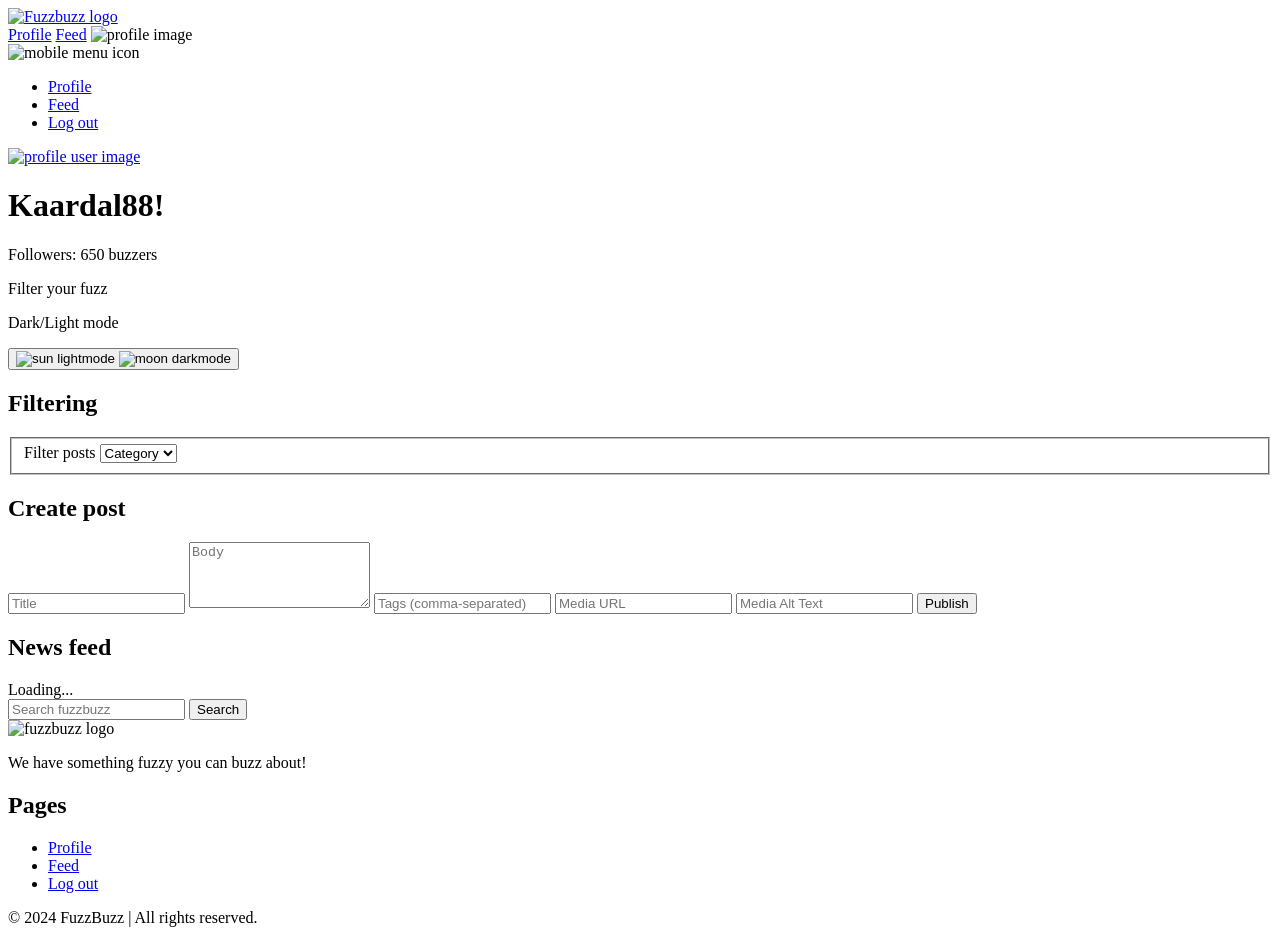
==== feed/index.html @ f032b368 "big js overhaul." ====
<!DOCTYPE html>
<html lang="en">

<head>
  <meta charset="UTF-8">
  <meta name="viewport" content="width=device-width, initial-scale=1.0">
  <meta name="description"
    content="Feed your buzz with some fuzz from your friends and more. Connect with new fuzzbuzzers and keep up to date with your personalized newsfeed">
  <meta name="author" content="Kim-Andre Kårdal">
  <meta property="og:title" content="Fuzzbuzz">
  <meta property="og:description"
    content="Fuzzbuzz let's you buzz about your friends fuzz. Connect with your friends and build a buzzy network with others. Reach new levels of fuzzing or buzzing.">
  <meta property="og:image" content="/images/fb-favicon.png">
  <meta property="og:url" content="https://fuzzbuzz.netlify.app/">
  <meta property="og:type" content="website">
  <title>Feed | FuzzBuzz</title>
  <link rel="stylesheet" href="/css/output.css">
  <link rel="icon" href="/images/fb-favicon.png">
  <script src="/js/script.js" defer></script>
  <script src="/js/darkMode.js" defer></script>
  <script src="/js/uploadFiles.js" defer></script>
  <script src="/js/confetti.js" defer></script>
  <script src="https://cdn.jsdelivr.net/npm/canvas-confetti@1"></script>
  <script src="/js/app.js" type="module"></script>
 
</head>

<body class="bg-bgBody dark:bg-white 100vh">

  <!-- Header -->
  <header class="bg-customOrange dark:bg-indigo-300 dark:text-black shadow-md fixed w-full top-0 z-50">
    <nav class="container mx-auto">
      <div class="flex  justify-between">
        <a href="/profile/index.html" class="flex items-center py-4 px-2">
          <img src="/images/fuzzbuzz-logo.png" alt="Fuzzbuzz logo" class="w-36">
        </a>
        <div class="hidden md:flex items-center space-x-2">
          <a href="/profile/index.html"
            class="py-4 px-2 text-black font-semibold hover:text-blue-500 hover:underline transition duration-200">Profile</a>
          <a href="/feed/index.html
          '" class="py-4 px-2 text-black font-semibold border-b-2 border-customTeal">Feed</a>
          <img src="/images/profileimg-some.png" alt="profile image" class="w-10">

        </div>


        <!--Mobile navbar-->
        <div id="menu-btn" class="md:hidden pr-4 pt-4">
          <img src="/images/icons8-menu-50.png" class="w-8" alt="mobile menu icon">
        </div>
      </div>
      <div id="mobileNav"
        class="container bg-bgBody dark:bg-indigo-200   py-10 text-white dark:text-black flex justify-center items-center mx-auto w-full hidden">
        <ul class="mx-auto justify-center items-center uppercase text-center gap-3">
          <li class="p-2 mb-4 ring-offset-2 ring-2 focus:ring-2 rounded-md"><a href="/profile.html">Profile</a></li>
          <li class="p-2 mb-4 ring-offset-2 ring-2 focus:ring-2 rounded-md ring-blue-400 text-gray-400 dark:text-black">
            <a href="#">Feed</a>
          </li>
          <li class="p-2 mb-4 ring-offset-2 ring-2 focus:ring-2 rounded-md ring-red-600"><a href="/index.html">Log
              out</a></li>
        </ul>
      </div>

    </nav>
  </header>



  <!-- Main container with flex layout -->
  <div id="feed-top"
    class="container mx-auto  flex flex-col md:flex-row justify-between space-y-4 md:space-y-0 md:space-x-4 mt-36">


    <!-- Left sidebar section -->
    <div class="w-full md:w-1/5">
      <div
        class="bg-customGray dark:bg-indigo-100 p-4 rounded-lg flex flex-col items-center space-y-4 h-auto mt-3 md:mt-0">
        <a href="/profile.html">
          <div class="rounded-full">
            <img src="/images/profileimg-some.png" alt="profile user image"
              class="rounded-full w-28 h-28 md:w-auto md:h-auto">
          </div>
        </a>
        <div class="text-white dark:text-black p-2 w-full text-left text-lg font-semibold">
          <h1>Kaardal88!</h1>
          <p class="font-semibold">Followers: <span class="font-normal text-gray-300 dark:text-black">650 buzzers</span>
          </p>
        </div>
      </div>

      <div class="bg-customGray dark:bg-indigo-100 p-4 my-3 rounded-lg flex flex-col items-left space-y-4 h-auto">
        <p class="text-white dark:text-black font-semibold text-lg">Filter your fuzz</p>
        <div class="w-full flex">
          <p class="text-white dark:text-black pr-2">Dark/Light mode</p>
          <button id="theme-toggle" class="w-6 flex items-center">
            <img id="sun" src="/images/icons8-sun-50.png" alt="sun lightmode">
            <img id="moon" src="/images/icons8-moon-50.png" alt="moon darkmode">
          </button>
        </div>
<!-- Insert Filter dropdown here -->

<div class="flex flex-col gap-5 bg-white rounded-md p-3 h-fit">
  <h2 class="text-white text-lg font-semibold dark:text-black">Filtering</h2>
  <form id="filterPostsForm">
    <fieldset class="flex flex-col gap-4">
      <div class="flex flex-col">
        <label for="filterQuery" class=" text-white font-light pb-2 dark:text-black">Filter posts</label>
        <select class="border-solid border-black outline-none border-2 rounded-md p-2dark:text-black "  name="filterQuery"  required>
          <option selected disabled >Category</option>
        </select>
      </div>
      <!-- Look at how I can autoreset filter -->
      <!-- <button
        type="button"
        id="resetFilterButton"
        class="text-white font-bold py-2.5 px-5 rounded-md bg-gradient-to-r from-red-600 to-orange-500 transition duration-100 hover:from-red-700 hover:to-orange-600"
      >
        Reset filter
      </button> -->
    </fieldset>
  </form>
</div>
      </div>
    </div>



    <!-- Main Section -->
    <main class="w-full md:w-3/5 bg-customGray dark:bg-indigo-100  rounded-lg p-4 mt-24">
      <section>
        
        <!-- Section for small feed/follow suggestions -->
        <div class="bg-customGray dark:bg-indigo-100 rounded-lg flex flex-col justify-center p-4">
          

          <div class="grid grid-cols-1 gap-3">

            <!--Create your own post section-->
            <h1 class="text-gray-400 dark:text-black mb-2">Create post</h1>
            <div
            class="container bg-gray-600 dark:bg-gray-100 p-4 w-full max-w-lg h-auto rounded-md flex items-center flex-col gap-6 shadow-lg">
            <form id="postForm" class="w-full flex flex-col gap-4">
              <input
                type="text"
                name="title"
                placeholder="Title"
                required
                class="w-full px-4 py-2 text-gray-900 bg-gray-200 dark:bg-gray-800 dark:text-gray-200 rounded-md focus:outline-none focus:ring-2 focus:ring-blue-400"
              />
              <textarea
                name="body"
                placeholder="Body"
                class="w-full px-4 py-2 text-gray-900 bg-gray-200 dark:bg-gray-800 dark:text-gray-200 rounded-md focus:outline-none focus:ring-2 focus:ring-blue-400 resize-none"
                rows="4"
              ></textarea>
              <input
                type="text"
                name="tags"
                placeholder="Tags (comma-separated)"
                class="w-full px-4 py-2 text-gray-900 bg-gray-200 dark:bg-gray-800 dark:text-gray-200 rounded-md focus:outline-none focus:ring-2 focus:ring-blue-400"
              />
              <input
                type="url"
                name="mediaUrl"
                placeholder="Media URL"
                class="w-full px-4 py-2 text-gray-900 bg-gray-200 dark:bg-gray-800 dark:text-gray-200 rounded-md focus:outline-none focus:ring-2 focus:ring-blue-400"
              />
              <input
                type="text"
                name="mediaAlt"
                placeholder="Media Alt Text"
                class="w-full px-4 py-2 text-gray-900 bg-gray-200 dark:bg-gray-800 dark:text-gray-200 rounded-md focus:outline-none focus:ring-2 focus:ring-blue-400"
              />
              <button
                id="confettiButton"
                type="submit"
                class="w-full px-4 py-2 bg-blue-500 hover:bg-blue-600 text-white dark:bg-indigo-100 dark:text-black font-bold rounded-md focus:outline-none focus:ring-2 focus:ring-blue-400"
              >
                Publish
              </button>
            </form>
          </div>
          
          


          <h2 class="text-gray-400 dark:text-black mb-2">News feed</h2>

         <!--Display posts-->
<div id="content-container" >
  <div class="dark:bg-indigo-100" id="message"></div>
  Loading...
</div>
<!-- <div id="jokes-container"></div> -->


            

           

            


          </div>
        </div>
      </section>
    </main>

    <!-- Searchbar -->
    <div class="bg-customGray dark:bg-indigo-100 p-4 rounded-lg flex flex-row order-first md:order-last sm:w-full sm:h-full md:w-1/4 md:h-1/5 ">
      <form class="flex w-full  gap-4 ">
        <input 
          class="rounded-lg p-2 w-full focus:bg-blue-100 border border-gray-300 focus:outline-none focus:ring-2 focus:ring-blue-500 transition md:w-28 lg:w-full " 
          type="text" 
          id="search-input" 
          placeholder="Search fuzzbuzz">
        <button 
          class="bg-customOrange p-2 rounded-lg "
          type="submit" 
          id="search-button">
          Search
        </button>
      </form>
    </div>
    
    


  </div>
</body>



<footer class="bg-customTeal text-gray-300 py-10 mt-48 bottom-0 w-full">
  <div class="container mx-auto px-6 lg:px-8">

    <div class="flex flex-col md:flex-row md:justify-between">
      <div class="mb-6 md:mb-0">
        <img src="/images/fuzzbuzz-logo.png" alt="fuzzbuzz logo" class="w-24">
        <p class="mt-2 text-gray-200">
          We have something fuzzy you can buzz about!
        </p>
      </div>


      <div class="flex space-x-10">
        <div>
          <h2 class="font-semibold text-white">Pages</h2>
          <ul class="mt-4 space-y-2">
            <li><a href="/profile.html" class="hover:text-white">Profile</a></li>
            <li><a href="#feed-top" class="hover:text-white">Feed</a></li>
            <li><a href="/" class="hover:text-white">Log out</a></li>

          </ul>
        </div>

      </div>
    </div>


    <div class="mt-10 text-center text-gray-300">
      <p>&copy; 2024 FuzzBuzz | All rights reserved.</p>
    </div>
  </div>
</footer>






</body>

</html>
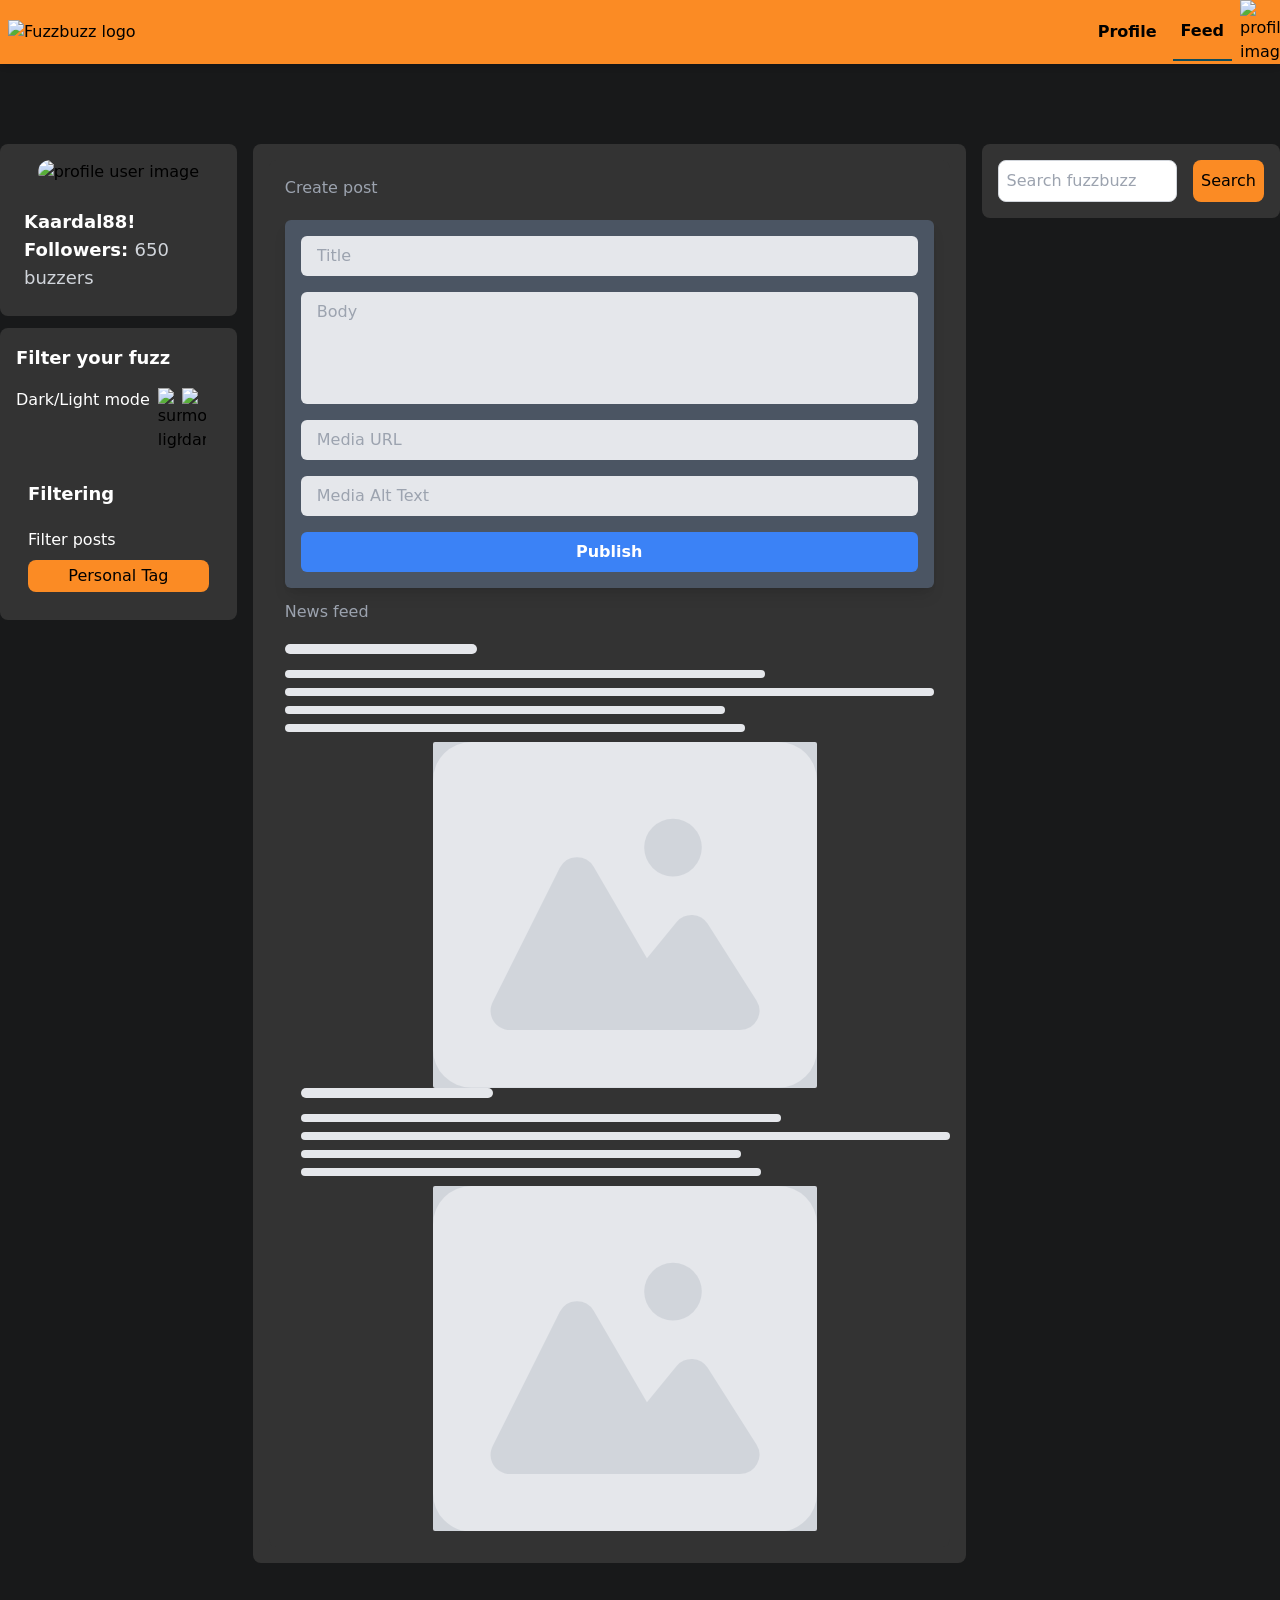
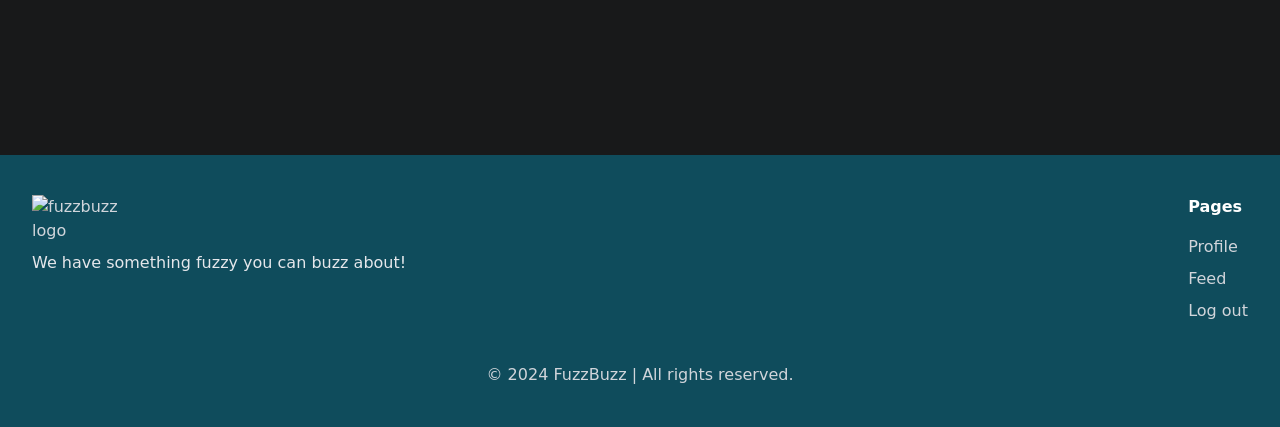
==== commit 8ef98819: "ready for review" ====
--- a/feed/index.html
+++ b/feed/index.html
@@ -99,24 +99,17 @@
         </div>
 <!-- Insert Filter dropdown here -->
 
-<div class="flex flex-col gap-5 bg-white rounded-md p-3 h-fit">
+<div class="flex flex-col gap-5  rounded-md p-3 h-fit">
   <h2 class="text-white text-lg font-semibold dark:text-black">Filtering</h2>
   <form id="filterPostsForm">
     <fieldset class="flex flex-col gap-4">
       <div class="flex flex-col">
         <label for="filterQuery" class=" text-white font-light pb-2 dark:text-black">Filter posts</label>
-        <select class="border-solid border-black outline-none border-2 rounded-md p-2dark:text-black "  name="filterQuery"  required>
-          <option selected disabled >Category</option>
-        </select>
-      </div>
-      <!-- Look at how I can autoreset filter -->
-      <!-- <button
-        type="button"
-        id="resetFilterButton"
-        class="text-white font-bold py-2.5 px-5 rounded-md bg-gradient-to-r from-red-600 to-orange-500 transition duration-100 hover:from-red-700 hover:to-orange-600"
-      >
-        Reset filter
-      </button> -->
+        <button id="myTag" class="text-black  bg-customOrange p-1  rounded-lg">Personal Tag</button>
+        
+        
+      </div>
+
     </fieldset>
   </form>
 </div>
@@ -127,6 +120,7 @@
 
     <!-- Main Section -->
     <main class="w-full md:w-3/5 bg-customGray dark:bg-indigo-100  rounded-lg p-4 mt-24">
+      
       <section>
         
         <!-- Section for small feed/follow suggestions -->
@@ -138,7 +132,7 @@
             <!--Create your own post section-->
             <h1 class="text-gray-400 dark:text-black mb-2">Create post</h1>
             <div
-            class="container bg-gray-600 dark:bg-gray-100 p-4 w-full max-w-lg h-auto rounded-md flex items-center flex-col gap-6 shadow-lg">
+            class="container bg-gray-600 dark:bg-gray-100 p-4 w-full  h-auto rounded-md flex items-center flex-col gap-6 shadow-lg">
             <form id="postForm" class="w-full flex flex-col gap-4">
               <input
                 type="text"
@@ -153,12 +147,12 @@
                 class="w-full px-4 py-2 text-gray-900 bg-gray-200 dark:bg-gray-800 dark:text-gray-200 rounded-md focus:outline-none focus:ring-2 focus:ring-blue-400 resize-none"
                 rows="4"
               ></textarea>
-              <input
+              <!-- <input
                 type="text"
                 name="tags"
                 placeholder="Tags (comma-separated)"
                 class="w-full px-4 py-2 text-gray-900 bg-gray-200 dark:bg-gray-800 dark:text-gray-200 rounded-md focus:outline-none focus:ring-2 focus:ring-blue-400"
-              />
+              /> -->
               <input
                 type="url"
                 name="mediaUrl"
@@ -185,12 +179,51 @@
 
 
           <h2 class="text-gray-400 dark:text-black mb-2">News feed</h2>
+          
 
          <!--Display posts-->
 <div id="content-container" >
   <div class="dark:bg-indigo-100" id="message"></div>
-  Loading...
+  <div role="status" class="animate-pulse dark:bg-indigo-100 space-y-8 md:space-y-0 md:space-x-8 rtl:space-x-reverse md:flex md:items-center flex-col">
+    <div class="w-full">
+      <div class="h-2.5 bg-gray-200 rounded-full dark:bg-gray-700 w-48 mb-4"></div>
+      <div class="h-2 bg-gray-200 rounded-full dark:bg-gray-700 max-w-[480px] mb-2.5"></div>
+      <div class="h-2 bg-gray-200 rounded-full dark:bg-gray-700 mb-2.5"></div>
+      <div class="h-2 bg-gray-200 rounded-full dark:bg-gray-700 max-w-[440px] mb-2.5"></div>
+      <div class="h-2 bg-gray-200 rounded-full dark:bg-gray-700 max-w-[460px] mb-2.5"></div>
+      
+  </div>
+    <div class="flex items-center justify-center w-full h-100 bg-gray-300 rounded-sm sm:w-96 dark:bg-gray-700 mt-4">
+        <svg class="w-100 h-100 text-gray-200 dark:text-gray-600" aria-hidden="true" xmlns="http://www.w3.org/2000/svg" fill="currentColor" viewBox="0 0 20 18">
+            <path d="M18 0H2a2 2 0 0 0-2 2v14a2 2 0 0 0 2 2h16a2 2 0 0 0 2-2V2a2 2 0 0 0-2-2Zm-5.5 4a1.5 1.5 0 1 1 0 3 1.5 1.5 0 0 1 0-3Zm4.376 10.481A1 1 0 0 1 16 15H4a1 1 0 0 1-.895-1.447l3.5-7A1 1 0 0 1 7.468 6a.965.965 0 0 1 .9.5l2.775 4.757 1.546-1.887a1 1 0 0 1 1.618.1l2.541 4a1 1 0 0 1 .028 1.011Z"/>
+        </svg>
+    </div>
+
+    <div class="w-full">
+      <div class="h-2.5 bg-gray-200 rounded-full dark:bg-gray-700 w-48 mb-4"></div>
+      <div class="h-2 bg-gray-200 rounded-full dark:bg-gray-700 max-w-[480px] mb-2.5"></div>
+      <div class="h-2 bg-gray-200 rounded-full dark:bg-gray-700 mb-2.5"></div>
+      <div class="h-2 bg-gray-200 rounded-full dark:bg-gray-700 max-w-[440px] mb-2.5"></div>
+      <div class="h-2 bg-gray-200 rounded-full dark:bg-gray-700 max-w-[460px] mb-2.5"></div>
+      
+  </div>
+    <div class="flex items-center justify-center w-full h-100 bg-gray-300 rounded-sm sm:w-96 dark:bg-gray-700 mt-4">
+        <svg class="w-100 h-100 text-gray-200 dark:text-gray-600" aria-hidden="true" xmlns="http://www.w3.org/2000/svg" fill="currentColor" viewBox="0 0 20 18">
+            <path d="M18 0H2a2 2 0 0 0-2 2v14a2 2 0 0 0 2 2h16a2 2 0 0 0 2-2V2a2 2 0 0 0-2-2Zm-5.5 4a1.5 1.5 0 1 1 0 3 1.5 1.5 0 0 1 0-3Zm4.376 10.481A1 1 0 0 1 16 15H4a1 1 0 0 1-.895-1.447l3.5-7A1 1 0 0 1 7.468 6a.965.965 0 0 1 .9.5l2.775 4.757 1.546-1.887a1 1 0 0 1 1.618.1l2.541 4a1 1 0 0 1 .028 1.011Z"/>
+        </svg>
+    </div>
+    
+    
+  
+
 </div>
+
+
+
+  
+</div>
+
+  
 <!-- <div id="jokes-container"></div> -->
 
 
@@ -222,6 +255,8 @@
         </button>
       </form>
     </div>
+
+   
     
     
 
--- a/css/output.css
+++ b/css/output.css
@@ -0,0 +1,1657 @@
+*, ::before, ::after {
+  --tw-border-spacing-x: 0;
+  --tw-border-spacing-y: 0;
+  --tw-translate-x: 0;
+  --tw-translate-y: 0;
+  --tw-rotate: 0;
+  --tw-skew-x: 0;
+  --tw-skew-y: 0;
+  --tw-scale-x: 1;
+  --tw-scale-y: 1;
+  --tw-pan-x:  ;
+  --tw-pan-y:  ;
+  --tw-pinch-zoom:  ;
+  --tw-scroll-snap-strictness: proximity;
+  --tw-gradient-from-position:  ;
+  --tw-gradient-via-position:  ;
+  --tw-gradient-to-position:  ;
+  --tw-ordinal:  ;
+  --tw-slashed-zero:  ;
+  --tw-numeric-figure:  ;
+  --tw-numeric-spacing:  ;
+  --tw-numeric-fraction:  ;
+  --tw-ring-inset:  ;
+  --tw-ring-offset-width: 0px;
+  --tw-ring-offset-color: #fff;
+  --tw-ring-color: rgb(59 130 246 / 0.5);
+  --tw-ring-offset-shadow: 0 0 #0000;
+  --tw-ring-shadow: 0 0 #0000;
+  --tw-shadow: 0 0 #0000;
+  --tw-shadow-colored: 0 0 #0000;
+  --tw-blur:  ;
+  --tw-brightness:  ;
+  --tw-contrast:  ;
+  --tw-grayscale:  ;
+  --tw-hue-rotate:  ;
+  --tw-invert:  ;
+  --tw-saturate:  ;
+  --tw-sepia:  ;
+  --tw-drop-shadow:  ;
+  --tw-backdrop-blur:  ;
+  --tw-backdrop-brightness:  ;
+  --tw-backdrop-contrast:  ;
+  --tw-backdrop-grayscale:  ;
+  --tw-backdrop-hue-rotate:  ;
+  --tw-backdrop-invert:  ;
+  --tw-backdrop-opacity:  ;
+  --tw-backdrop-saturate:  ;
+  --tw-backdrop-sepia:  ;
+  --tw-contain-size:  ;
+  --tw-contain-layout:  ;
+  --tw-contain-paint:  ;
+  --tw-contain-style:  ;
+}
+
+::backdrop {
+  --tw-border-spacing-x: 0;
+  --tw-border-spacing-y: 0;
+  --tw-translate-x: 0;
+  --tw-translate-y: 0;
+  --tw-rotate: 0;
+  --tw-skew-x: 0;
+  --tw-skew-y: 0;
+  --tw-scale-x: 1;
+  --tw-scale-y: 1;
+  --tw-pan-x:  ;
+  --tw-pan-y:  ;
+  --tw-pinch-zoom:  ;
+  --tw-scroll-snap-strictness: proximity;
+  --tw-gradient-from-position:  ;
+  --tw-gradient-via-position:  ;
+  --tw-gradient-to-position:  ;
+  --tw-ordinal:  ;
+  --tw-slashed-zero:  ;
+  --tw-numeric-figure:  ;
+  --tw-numeric-spacing:  ;
+  --tw-numeric-fraction:  ;
+  --tw-ring-inset:  ;
+  --tw-ring-offset-width: 0px;
+  --tw-ring-offset-color: #fff;
+  --tw-ring-color: rgb(59 130 246 / 0.5);
+  --tw-ring-offset-shadow: 0 0 #0000;
+  --tw-ring-shadow: 0 0 #0000;
+  --tw-shadow: 0 0 #0000;
+  --tw-shadow-colored: 0 0 #0000;
+  --tw-blur:  ;
+  --tw-brightness:  ;
+  --tw-contrast:  ;
+  --tw-grayscale:  ;
+  --tw-hue-rotate:  ;
+  --tw-invert:  ;
+  --tw-saturate:  ;
+  --tw-sepia:  ;
+  --tw-drop-shadow:  ;
+  --tw-backdrop-blur:  ;
+  --tw-backdrop-brightness:  ;
+  --tw-backdrop-contrast:  ;
+  --tw-backdrop-grayscale:  ;
+  --tw-backdrop-hue-rotate:  ;
+  --tw-backdrop-invert:  ;
+  --tw-backdrop-opacity:  ;
+  --tw-backdrop-saturate:  ;
+  --tw-backdrop-sepia:  ;
+  --tw-contain-size:  ;
+  --tw-contain-layout:  ;
+  --tw-contain-paint:  ;
+  --tw-contain-style:  ;
+}
+
+/*
+! tailwindcss v3.4.14 | MIT License | https://tailwindcss.com
+*/
+
+/*
+1. Prevent padding and border from affecting element width. (https://github.com/mozdevs/cssremedy/issues/4)
+2. Allow adding a border to an element by just adding a border-width. (https://github.com/tailwindcss/tailwindcss/pull/116)
+*/
+
+*,
+::before,
+::after {
+  box-sizing: border-box;
+  /* 1 */
+  border-width: 0;
+  /* 2 */
+  border-style: solid;
+  /* 2 */
+  border-color: #e5e7eb;
+  /* 2 */
+}
+
+::before,
+::after {
+  --tw-content: '';
+}
+
+/*
+1. Use a consistent sensible line-height in all browsers.
+2. Prevent adjustments of font size after orientation changes in iOS.
+3. Use a more readable tab size.
+4. Use the user's configured `sans` font-family by default.
+5. Use the user's configured `sans` font-feature-settings by default.
+6. Use the user's configured `sans` font-variation-settings by default.
+7. Disable tap highlights on iOS
+*/
+
+html,
+:host {
+  line-height: 1.5;
+  /* 1 */
+  -webkit-text-size-adjust: 100%;
+  /* 2 */
+  -moz-tab-size: 4;
+  /* 3 */
+  -o-tab-size: 4;
+     tab-size: 4;
+  /* 3 */
+  font-family: ui-sans-serif, system-ui, sans-serif, "Apple Color Emoji", "Segoe UI Emoji", "Segoe UI Symbol", "Noto Color Emoji";
+  /* 4 */
+  font-feature-settings: normal;
+  /* 5 */
+  font-variation-settings: normal;
+  /* 6 */
+  -webkit-tap-highlight-color: transparent;
+  /* 7 */
+}
+
+/*
+1. Remove the margin in all browsers.
+2. Inherit line-height from `html` so users can set them as a class directly on the `html` element.
+*/
+
+body {
+  margin: 0;
+  /* 1 */
+  line-height: inherit;
+  /* 2 */
+}
+
+/*
+1. Add the correct height in Firefox.
+2. Correct the inheritance of border color in Firefox. (https://bugzilla.mozilla.org/show_bug.cgi?id=190655)
+3. Ensure horizontal rules are visible by default.
+*/
+
+hr {
+  height: 0;
+  /* 1 */
+  color: inherit;
+  /* 2 */
+  border-top-width: 1px;
+  /* 3 */
+}
+
+/*
+Add the correct text decoration in Chrome, Edge, and Safari.
+*/
+
+abbr:where([title]) {
+  -webkit-text-decoration: underline dotted;
+          text-decoration: underline dotted;
+}
+
+/*
+Remove the default font size and weight for headings.
+*/
+
+h1,
+h2,
+h3,
+h4,
+h5,
+h6 {
+  font-size: inherit;
+  font-weight: inherit;
+}
+
+/*
+Reset links to optimize for opt-in styling instead of opt-out.
+*/
+
+a {
+  color: inherit;
+  text-decoration: inherit;
+}
+
+/*
+Add the correct font weight in Edge and Safari.
+*/
+
+b,
+strong {
+  font-weight: bolder;
+}
+
+/*
+1. Use the user's configured `mono` font-family by default.
+2. Use the user's configured `mono` font-feature-settings by default.
+3. Use the user's configured `mono` font-variation-settings by default.
+4. Correct the odd `em` font sizing in all browsers.
+*/
+
+code,
+kbd,
+samp,
+pre {
+  font-family: ui-monospace, SFMono-Regular, Menlo, Monaco, Consolas, "Liberation Mono", "Courier New", monospace;
+  /* 1 */
+  font-feature-settings: normal;
+  /* 2 */
+  font-variation-settings: normal;
+  /* 3 */
+  font-size: 1em;
+  /* 4 */
+}
+
+/*
+Add the correct font size in all browsers.
+*/
+
+small {
+  font-size: 80%;
+}
+
+/*
+Prevent `sub` and `sup` elements from affecting the line height in all browsers.
+*/
+
+sub,
+sup {
+  font-size: 75%;
+  line-height: 0;
+  position: relative;
+  vertical-align: baseline;
+}
+
+sub {
+  bottom: -0.25em;
+}
+
+sup {
+  top: -0.5em;
+}
+
+/*
+1. Remove text indentation from table contents in Chrome and Safari. (https://bugs.chromium.org/p/chromium/issues/detail?id=999088, https://bugs.webkit.org/show_bug.cgi?id=201297)
+2. Correct table border color inheritance in all Chrome and Safari. (https://bugs.chromium.org/p/chromium/issues/detail?id=935729, https://bugs.webkit.org/show_bug.cgi?id=195016)
+3. Remove gaps between table borders by default.
+*/
+
+table {
+  text-indent: 0;
+  /* 1 */
+  border-color: inherit;
+  /* 2 */
+  border-collapse: collapse;
+  /* 3 */
+}
+
+/*
+1. Change the font styles in all browsers.
+2. Remove the margin in Firefox and Safari.
+3. Remove default padding in all browsers.
+*/
+
+button,
+input,
+optgroup,
+select,
+textarea {
+  font-family: inherit;
+  /* 1 */
+  font-feature-settings: inherit;
+  /* 1 */
+  font-variation-settings: inherit;
+  /* 1 */
+  font-size: 100%;
+  /* 1 */
+  font-weight: inherit;
+  /* 1 */
+  line-height: inherit;
+  /* 1 */
+  letter-spacing: inherit;
+  /* 1 */
+  color: inherit;
+  /* 1 */
+  margin: 0;
+  /* 2 */
+  padding: 0;
+  /* 3 */
+}
+
+/*
+Remove the inheritance of text transform in Edge and Firefox.
+*/
+
+button,
+select {
+  text-transform: none;
+}
+
+/*
+1. Correct the inability to style clickable types in iOS and Safari.
+2. Remove default button styles.
+*/
+
+button,
+input:where([type='button']),
+input:where([type='reset']),
+input:where([type='submit']) {
+  -webkit-appearance: button;
+  /* 1 */
+  background-color: transparent;
+  /* 2 */
+  background-image: none;
+  /* 2 */
+}
+
+/*
+Use the modern Firefox focus style for all focusable elements.
+*/
+
+:-moz-focusring {
+  outline: auto;
+}
+
+/*
+Remove the additional `:invalid` styles in Firefox. (https://github.com/mozilla/gecko-dev/blob/2f9eacd9d3d995c937b4251a5557d95d494c9be1/layout/style/res/forms.css#L728-L737)
+*/
+
+:-moz-ui-invalid {
+  box-shadow: none;
+}
+
+/*
+Add the correct vertical alignment in Chrome and Firefox.
+*/
+
+progress {
+  vertical-align: baseline;
+}
+
+/*
+Correct the cursor style of increment and decrement buttons in Safari.
+*/
+
+::-webkit-inner-spin-button,
+::-webkit-outer-spin-button {
+  height: auto;
+}
+
+/*
+1. Correct the odd appearance in Chrome and Safari.
+2. Correct the outline style in Safari.
+*/
+
+[type='search'] {
+  -webkit-appearance: textfield;
+  /* 1 */
+  outline-offset: -2px;
+  /* 2 */
+}
+
+/*
+Remove the inner padding in Chrome and Safari on macOS.
+*/
+
+::-webkit-search-decoration {
+  -webkit-appearance: none;
+}
+
+/*
+1. Correct the inability to style clickable types in iOS and Safari.
+2. Change font properties to `inherit` in Safari.
+*/
+
+::-webkit-file-upload-button {
+  -webkit-appearance: button;
+  /* 1 */
+  font: inherit;
+  /* 2 */
+}
+
+/*
+Add the correct display in Chrome and Safari.
+*/
+
+summary {
+  display: list-item;
+}
+
+/*
+Removes the default spacing and border for appropriate elements.
+*/
+
+blockquote,
+dl,
+dd,
+h1,
+h2,
+h3,
+h4,
+h5,
+h6,
+hr,
+figure,
+p,
+pre {
+  margin: 0;
+}
+
+fieldset {
+  margin: 0;
+  padding: 0;
+}
+
+legend {
+  padding: 0;
+}
+
+ol,
+ul,
+menu {
+  list-style: none;
+  margin: 0;
+  padding: 0;
+}
+
+/*
+Reset default styling for dialogs.
+*/
+
+dialog {
+  padding: 0;
+}
+
+/*
+Prevent resizing textareas horizontally by default.
+*/
+
+textarea {
+  resize: vertical;
+}
+
+/*
+1. Reset the default placeholder opacity in Firefox. (https://github.com/tailwindlabs/tailwindcss/issues/3300)
+2. Set the default placeholder color to the user's configured gray 400 color.
+*/
+
+input::-moz-placeholder, textarea::-moz-placeholder {
+  opacity: 1;
+  /* 1 */
+  color: #9ca3af;
+  /* 2 */
+}
+
+input::placeholder,
+textarea::placeholder {
+  opacity: 1;
+  /* 1 */
+  color: #9ca3af;
+  /* 2 */
+}
+
+/*
+Set the default cursor for buttons.
+*/
+
+button,
+[role="button"] {
+  cursor: pointer;
+}
+
+/*
+Make sure disabled buttons don't get the pointer cursor.
+*/
+
+:disabled {
+  cursor: default;
+}
+
+/*
+1. Make replaced elements `display: block` by default. (https://github.com/mozdevs/cssremedy/issues/14)
+2. Add `vertical-align: middle` to align replaced elements more sensibly by default. (https://github.com/jensimmons/cssremedy/issues/14#issuecomment-634934210)
+   This can trigger a poorly considered lint error in some tools but is included by design.
+*/
+
+img,
+svg,
+video,
+canvas,
+audio,
+iframe,
+embed,
+object {
+  display: block;
+  /* 1 */
+  vertical-align: middle;
+  /* 2 */
+}
+
+/*
+Constrain images and videos to the parent width and preserve their intrinsic aspect ratio. (https://github.com/mozdevs/cssremedy/issues/14)
+*/
+
+img,
+video {
+  max-width: 100%;
+  height: auto;
+}
+
+/* Make elements with the HTML hidden attribute stay hidden by default */
+
+[hidden]:where(:not([hidden="until-found"])) {
+  display: none;
+}
+
+.container {
+  width: 100%;
+}
+
+@media (min-width: 640px) {
+  .container {
+    max-width: 640px;
+  }
+}
+
+@media (min-width: 768px) {
+  .container {
+    max-width: 768px;
+  }
+}
+
+@media (min-width: 1024px) {
+  .container {
+    max-width: 1024px;
+  }
+}
+
+@media (min-width: 1280px) {
+  .container {
+    max-width: 1280px;
+  }
+}
+
+@media (min-width: 1536px) {
+  .container {
+    max-width: 1536px;
+  }
+}
+
+.sr-only {
+  position: absolute;
+  width: 1px;
+  height: 1px;
+  padding: 0;
+  margin: -1px;
+  overflow: hidden;
+  clip: rect(0, 0, 0, 0);
+  white-space: nowrap;
+  border-width: 0;
+}
+
+.fixed {
+  position: fixed;
+}
+
+.absolute {
+  position: absolute;
+}
+
+.relative {
+  position: relative;
+}
+
+.inset-0 {
+  inset: 0px;
+}
+
+.bottom-0 {
+  bottom: 0px;
+}
+
+.bottom-36 {
+  bottom: 9rem;
+}
+
+.top-0 {
+  top: 0px;
+}
+
+.z-40 {
+  z-index: 40;
+}
+
+.z-50 {
+  z-index: 50;
+}
+
+.order-first {
+  order: -9999;
+}
+
+.col-span-1 {
+  grid-column: span 1 / span 1;
+}
+
+.m-0 {
+  margin: 0px;
+}
+
+.mx-auto {
+  margin-left: auto;
+  margin-right: auto;
+}
+
+.my-0 {
+  margin-top: 0px;
+  margin-bottom: 0px;
+}
+
+.my-3 {
+  margin-top: 0.75rem;
+  margin-bottom: 0.75rem;
+}
+
+.mb-2 {
+  margin-bottom: 0.5rem;
+}
+
+.mb-2\.5 {
+  margin-bottom: 0.625rem;
+}
+
+.mb-4 {
+  margin-bottom: 1rem;
+}
+
+.mb-6 {
+  margin-bottom: 1.5rem;
+}
+
+.mt-10 {
+  margin-top: 2.5rem;
+}
+
+.mt-2 {
+  margin-top: 0.5rem;
+}
+
+.mt-24 {
+  margin-top: 6rem;
+}
+
+.mt-3 {
+  margin-top: 0.75rem;
+}
+
+.mt-32 {
+  margin-top: 8rem;
+}
+
+.mt-36 {
+  margin-top: 9rem;
+}
+
+.mt-4 {
+  margin-top: 1rem;
+}
+
+.mt-48 {
+  margin-top: 12rem;
+}
+
+.block {
+  display: block;
+}
+
+.flex {
+  display: flex;
+}
+
+.grid {
+  display: grid;
+}
+
+.hidden {
+  display: none;
+}
+
+.h-2 {
+  height: 0.5rem;
+}
+
+.h-2\.5 {
+  height: 0.625rem;
+}
+
+.h-28 {
+  height: 7rem;
+}
+
+.h-36 {
+  height: 9rem;
+}
+
+.h-48 {
+  height: 12rem;
+}
+
+.h-auto {
+  height: auto;
+}
+
+.h-fit {
+  height: -moz-fit-content;
+  height: fit-content;
+}
+
+.h-full {
+  height: 100%;
+}
+
+.h-screen {
+  height: 100vh;
+}
+
+.min-h-full {
+  min-height: 100%;
+}
+
+.min-h-screen {
+  min-height: 100vh;
+}
+
+.w-10 {
+  width: 2.5rem;
+}
+
+.w-11\/12 {
+  width: 91.666667%;
+}
+
+.w-2 {
+  width: 0.5rem;
+}
+
+.w-20 {
+  width: 5rem;
+}
+
+.w-24 {
+  width: 6rem;
+}
+
+.w-28 {
+  width: 7rem;
+}
+
+.w-36 {
+  width: 9rem;
+}
+
+.w-48 {
+  width: 12rem;
+}
+
+.w-6 {
+  width: 1.5rem;
+}
+
+.w-8 {
+  width: 2rem;
+}
+
+.w-auto {
+  width: auto;
+}
+
+.w-full {
+  width: 100%;
+}
+
+.max-w-\[360px\] {
+  max-width: 360px;
+}
+
+.max-w-\[440px\] {
+  max-width: 440px;
+}
+
+.max-w-\[460px\] {
+  max-width: 460px;
+}
+
+.max-w-\[480px\] {
+  max-width: 480px;
+}
+
+.max-w-lg {
+  max-width: 32rem;
+}
+
+.flex-grow {
+  flex-grow: 1;
+}
+
+.transform {
+  transform: translate(var(--tw-translate-x), var(--tw-translate-y)) rotate(var(--tw-rotate)) skewX(var(--tw-skew-x)) skewY(var(--tw-skew-y)) scaleX(var(--tw-scale-x)) scaleY(var(--tw-scale-y));
+}
+
+@keyframes arrowBounce {
+  0% {
+    transform: translateY(-5px);
+  }
+
+  100% {
+    transform: translateY(5px);
+  }
+}
+
+.animate-arrowBounce {
+  animation: arrowBounce 2s linear infinite;
+}
+
+@keyframes pulse {
+  50% {
+    opacity: .5;
+  }
+}
+
+.animate-pulse {
+  animation: pulse 2s cubic-bezier(0.4, 0, 0.6, 1) infinite;
+}
+
+.cursor-pointer {
+  cursor: pointer;
+}
+
+.resize-none {
+  resize: none;
+}
+
+.grid-cols-1 {
+  grid-template-columns: repeat(1, minmax(0, 1fr));
+}
+
+.flex-row {
+  flex-direction: row;
+}
+
+.flex-col {
+  flex-direction: column;
+}
+
+.items-center {
+  align-items: center;
+}
+
+.justify-center {
+  justify-content: center;
+}
+
+.justify-between {
+  justify-content: space-between;
+}
+
+.gap-3 {
+  gap: 0.75rem;
+}
+
+.gap-4 {
+  gap: 1rem;
+}
+
+.gap-5 {
+  gap: 1.25rem;
+}
+
+.gap-6 {
+  gap: 1.5rem;
+}
+
+.space-x-10 > :not([hidden]) ~ :not([hidden]) {
+  --tw-space-x-reverse: 0;
+  margin-right: calc(2.5rem * var(--tw-space-x-reverse));
+  margin-left: calc(2.5rem * calc(1 - var(--tw-space-x-reverse)));
+}
+
+.space-x-2 > :not([hidden]) ~ :not([hidden]) {
+  --tw-space-x-reverse: 0;
+  margin-right: calc(0.5rem * var(--tw-space-x-reverse));
+  margin-left: calc(0.5rem * calc(1 - var(--tw-space-x-reverse)));
+}
+
+.space-y-2 > :not([hidden]) ~ :not([hidden]) {
+  --tw-space-y-reverse: 0;
+  margin-top: calc(0.5rem * calc(1 - var(--tw-space-y-reverse)));
+  margin-bottom: calc(0.5rem * var(--tw-space-y-reverse));
+}
+
+.space-y-4 > :not([hidden]) ~ :not([hidden]) {
+  --tw-space-y-reverse: 0;
+  margin-top: calc(1rem * calc(1 - var(--tw-space-y-reverse)));
+  margin-bottom: calc(1rem * var(--tw-space-y-reverse));
+}
+
+.space-y-6 > :not([hidden]) ~ :not([hidden]) {
+  --tw-space-y-reverse: 0;
+  margin-top: calc(1.5rem * calc(1 - var(--tw-space-y-reverse)));
+  margin-bottom: calc(1.5rem * var(--tw-space-y-reverse));
+}
+
+.space-y-8 > :not([hidden]) ~ :not([hidden]) {
+  --tw-space-y-reverse: 0;
+  margin-top: calc(2rem * calc(1 - var(--tw-space-y-reverse)));
+  margin-bottom: calc(2rem * var(--tw-space-y-reverse));
+}
+
+.rounded-full {
+  border-radius: 9999px;
+}
+
+.rounded-lg {
+  border-radius: 0.5rem;
+}
+
+.rounded-md {
+  border-radius: 0.375rem;
+}
+
+.rounded-sm {
+  border-radius: 0.125rem;
+}
+
+.border {
+  border-width: 1px;
+}
+
+.border-0 {
+  border-width: 0px;
+}
+
+.border-b-2 {
+  border-bottom-width: 2px;
+}
+
+.border-customTeal {
+  --tw-border-opacity: 1;
+  border-color: rgb(15 76 92 / var(--tw-border-opacity));
+}
+
+.border-gray-300 {
+  --tw-border-opacity: 1;
+  border-color: rgb(209 213 219 / var(--tw-border-opacity));
+}
+
+.bg-bgBody {
+  --tw-bg-opacity: 1;
+  background-color: rgb(24 25 26 / var(--tw-bg-opacity));
+}
+
+.bg-black {
+  --tw-bg-opacity: 1;
+  background-color: rgb(0 0 0 / var(--tw-bg-opacity));
+}
+
+.bg-blue-500 {
+  --tw-bg-opacity: 1;
+  background-color: rgb(59 130 246 / var(--tw-bg-opacity));
+}
+
+.bg-customGray {
+  --tw-bg-opacity: 1;
+  background-color: rgb(51 51 51 / var(--tw-bg-opacity));
+}
+
+.bg-customOrange {
+  --tw-bg-opacity: 1;
+  background-color: rgb(251 139 36 / var(--tw-bg-opacity));
+}
+
+.bg-customTeal {
+  --tw-bg-opacity: 1;
+  background-color: rgb(15 76 92 / var(--tw-bg-opacity));
+}
+
+.bg-gray-200 {
+  --tw-bg-opacity: 1;
+  background-color: rgb(229 231 235 / var(--tw-bg-opacity));
+}
+
+.bg-gray-300 {
+  --tw-bg-opacity: 1;
+  background-color: rgb(209 213 219 / var(--tw-bg-opacity));
+}
+
+.bg-gray-600 {
+  --tw-bg-opacity: 1;
+  background-color: rgb(75 85 99 / var(--tw-bg-opacity));
+}
+
+.bg-green-500 {
+  --tw-bg-opacity: 1;
+  background-color: rgb(34 197 94 / var(--tw-bg-opacity));
+}
+
+.bg-red-500 {
+  --tw-bg-opacity: 1;
+  background-color: rgb(239 68 68 / var(--tw-bg-opacity));
+}
+
+.bg-white {
+  --tw-bg-opacity: 1;
+  background-color: rgb(255 255 255 / var(--tw-bg-opacity));
+}
+
+.object-cover {
+  -o-object-fit: cover;
+     object-fit: cover;
+}
+
+.p-1 {
+  padding: 0.25rem;
+}
+
+.p-2 {
+  padding: 0.5rem;
+}
+
+.p-3 {
+  padding: 0.75rem;
+}
+
+.p-4 {
+  padding: 1rem;
+}
+
+.p-6 {
+  padding: 1.5rem;
+}
+
+.px-2 {
+  padding-left: 0.5rem;
+  padding-right: 0.5rem;
+}
+
+.px-3 {
+  padding-left: 0.75rem;
+  padding-right: 0.75rem;
+}
+
+.px-4 {
+  padding-left: 1rem;
+  padding-right: 1rem;
+}
+
+.px-6 {
+  padding-left: 1.5rem;
+  padding-right: 1.5rem;
+}
+
+.py-1\.5 {
+  padding-top: 0.375rem;
+  padding-bottom: 0.375rem;
+}
+
+.py-10 {
+  padding-top: 2.5rem;
+  padding-bottom: 2.5rem;
+}
+
+.py-12 {
+  padding-top: 3rem;
+  padding-bottom: 3rem;
+}
+
+.py-2 {
+  padding-top: 0.5rem;
+  padding-bottom: 0.5rem;
+}
+
+.py-3 {
+  padding-top: 0.75rem;
+  padding-bottom: 0.75rem;
+}
+
+.py-4 {
+  padding-top: 1rem;
+  padding-bottom: 1rem;
+}
+
+.pb-2 {
+  padding-bottom: 0.5rem;
+}
+
+.pl-2 {
+  padding-left: 0.5rem;
+}
+
+.pr-2 {
+  padding-right: 0.5rem;
+}
+
+.pr-4 {
+  padding-right: 1rem;
+}
+
+.pt-2 {
+  padding-top: 0.5rem;
+}
+
+.pt-20 {
+  padding-top: 5rem;
+}
+
+.pt-4 {
+  padding-top: 1rem;
+}
+
+.text-left {
+  text-align: left;
+}
+
+.text-center {
+  text-align: center;
+}
+
+.text-right {
+  text-align: right;
+}
+
+.text-2xl {
+  font-size: 1.5rem;
+  line-height: 2rem;
+}
+
+.text-2xl\/9 {
+  font-size: 1.5rem;
+  line-height: 2.25rem;
+}
+
+.text-lg {
+  font-size: 1.125rem;
+  line-height: 1.75rem;
+}
+
+.text-sm {
+  font-size: 0.875rem;
+  line-height: 1.25rem;
+}
+
+.text-sm\/6 {
+  font-size: 0.875rem;
+  line-height: 1.5rem;
+}
+
+.font-bold {
+  font-weight: 700;
+}
+
+.font-light {
+  font-weight: 300;
+}
+
+.font-medium {
+  font-weight: 500;
+}
+
+.font-normal {
+  font-weight: 400;
+}
+
+.font-semibold {
+  font-weight: 600;
+}
+
+.uppercase {
+  text-transform: uppercase;
+}
+
+.italic {
+  font-style: italic;
+}
+
+.tracking-tight {
+  letter-spacing: -0.025em;
+}
+
+.text-black {
+  --tw-text-opacity: 1;
+  color: rgb(0 0 0 / var(--tw-text-opacity));
+}
+
+.text-gray-100 {
+  --tw-text-opacity: 1;
+  color: rgb(243 244 246 / var(--tw-text-opacity));
+}
+
+.text-gray-200 {
+  --tw-text-opacity: 1;
+  color: rgb(229 231 235 / var(--tw-text-opacity));
+}
+
+.text-gray-300 {
+  --tw-text-opacity: 1;
+  color: rgb(209 213 219 / var(--tw-text-opacity));
+}
+
+.text-gray-400 {
+  --tw-text-opacity: 1;
+  color: rgb(156 163 175 / var(--tw-text-opacity));
+}
+
+.text-gray-900 {
+  --tw-text-opacity: 1;
+  color: rgb(17 24 39 / var(--tw-text-opacity));
+}
+
+.text-indigo-600 {
+  --tw-text-opacity: 1;
+  color: rgb(79 70 229 / var(--tw-text-opacity));
+}
+
+.text-white {
+  --tw-text-opacity: 1;
+  color: rgb(255 255 255 / var(--tw-text-opacity));
+}
+
+.opacity-30 {
+  opacity: 0.3;
+}
+
+.shadow {
+  --tw-shadow: 0 1px 3px 0 rgb(0 0 0 / 0.1), 0 1px 2px -1px rgb(0 0 0 / 0.1);
+  --tw-shadow-colored: 0 1px 3px 0 var(--tw-shadow-color), 0 1px 2px -1px var(--tw-shadow-color);
+  box-shadow: var(--tw-ring-offset-shadow, 0 0 #0000), var(--tw-ring-shadow, 0 0 #0000), var(--tw-shadow);
+}
+
+.shadow-lg {
+  --tw-shadow: 0 10px 15px -3px rgb(0 0 0 / 0.1), 0 4px 6px -4px rgb(0 0 0 / 0.1);
+  --tw-shadow-colored: 0 10px 15px -3px var(--tw-shadow-color), 0 4px 6px -4px var(--tw-shadow-color);
+  box-shadow: var(--tw-ring-offset-shadow, 0 0 #0000), var(--tw-ring-shadow, 0 0 #0000), var(--tw-shadow);
+}
+
+.shadow-md {
+  --tw-shadow: 0 4px 6px -1px rgb(0 0 0 / 0.1), 0 2px 4px -2px rgb(0 0 0 / 0.1);
+  --tw-shadow-colored: 0 4px 6px -1px var(--tw-shadow-color), 0 2px 4px -2px var(--tw-shadow-color);
+  box-shadow: var(--tw-ring-offset-shadow, 0 0 #0000), var(--tw-ring-shadow, 0 0 #0000), var(--tw-shadow);
+}
+
+.shadow-sm {
+  --tw-shadow: 0 1px 2px 0 rgb(0 0 0 / 0.05);
+  --tw-shadow-colored: 0 1px 2px 0 var(--tw-shadow-color);
+  box-shadow: var(--tw-ring-offset-shadow, 0 0 #0000), var(--tw-ring-shadow, 0 0 #0000), var(--tw-shadow);
+}
+
+.ring-1 {
+  --tw-ring-offset-shadow: var(--tw-ring-inset) 0 0 0 var(--tw-ring-offset-width) var(--tw-ring-offset-color);
+  --tw-ring-shadow: var(--tw-ring-inset) 0 0 0 calc(1px + var(--tw-ring-offset-width)) var(--tw-ring-color);
+  box-shadow: var(--tw-ring-offset-shadow), var(--tw-ring-shadow), var(--tw-shadow, 0 0 #0000);
+}
+
+.ring-2 {
+  --tw-ring-offset-shadow: var(--tw-ring-inset) 0 0 0 var(--tw-ring-offset-width) var(--tw-ring-offset-color);
+  --tw-ring-shadow: var(--tw-ring-inset) 0 0 0 calc(2px + var(--tw-ring-offset-width)) var(--tw-ring-color);
+  box-shadow: var(--tw-ring-offset-shadow), var(--tw-ring-shadow), var(--tw-shadow, 0 0 #0000);
+}
+
+.ring-inset {
+  --tw-ring-inset: inset;
+}
+
+.ring-blue-400 {
+  --tw-ring-opacity: 1;
+  --tw-ring-color: rgb(96 165 250 / var(--tw-ring-opacity));
+}
+
+.ring-gray-300 {
+  --tw-ring-opacity: 1;
+  --tw-ring-color: rgb(209 213 219 / var(--tw-ring-opacity));
+}
+
+.ring-red-600 {
+  --tw-ring-opacity: 1;
+  --tw-ring-color: rgb(220 38 38 / var(--tw-ring-opacity));
+}
+
+.ring-offset-2 {
+  --tw-ring-offset-width: 2px;
+}
+
+.transition {
+  transition-property: color, background-color, border-color, fill, stroke, opacity, box-shadow, transform, filter, -webkit-text-decoration-color, -webkit-backdrop-filter;
+  transition-property: color, background-color, border-color, text-decoration-color, fill, stroke, opacity, box-shadow, transform, filter, backdrop-filter;
+  transition-property: color, background-color, border-color, text-decoration-color, fill, stroke, opacity, box-shadow, transform, filter, backdrop-filter, -webkit-text-decoration-color, -webkit-backdrop-filter;
+  transition-timing-function: cubic-bezier(0.4, 0, 0.2, 1);
+  transition-duration: 150ms;
+}
+
+.duration-200 {
+  transition-duration: 200ms;
+}
+
+.border-bottom-white {
+  border-bottom: 0.5px solid white;
+}
+
+.placeholder\:text-gray-400::-moz-placeholder {
+  --tw-text-opacity: 1;
+  color: rgb(156 163 175 / var(--tw-text-opacity));
+}
+
+.placeholder\:text-gray-400::placeholder {
+  --tw-text-opacity: 1;
+  color: rgb(156 163 175 / var(--tw-text-opacity));
+}
+
+.hover\:bg-blue-600:hover {
+  --tw-bg-opacity: 1;
+  background-color: rgb(37 99 235 / var(--tw-bg-opacity));
+}
+
+.hover\:bg-hoverTeal:hover {
+  --tw-bg-opacity: 1;
+  background-color: rgb(37 110 130 / var(--tw-bg-opacity));
+}
+
+.hover\:text-blue-500:hover {
+  --tw-text-opacity: 1;
+  color: rgb(59 130 246 / var(--tw-text-opacity));
+}
+
+.hover\:text-indigo-500:hover {
+  --tw-text-opacity: 1;
+  color: rgb(99 102 241 / var(--tw-text-opacity));
+}
+
+.hover\:text-white:hover {
+  --tw-text-opacity: 1;
+  color: rgb(255 255 255 / var(--tw-text-opacity));
+}
+
+.hover\:underline:hover {
+  -webkit-text-decoration-line: underline;
+          text-decoration-line: underline;
+}
+
+.focus\:bg-blue-100:focus {
+  --tw-bg-opacity: 1;
+  background-color: rgb(219 234 254 / var(--tw-bg-opacity));
+}
+
+.focus\:outline-none:focus {
+  outline: 2px solid transparent;
+  outline-offset: 2px;
+}
+
+.focus\:ring-2:focus {
+  --tw-ring-offset-shadow: var(--tw-ring-inset) 0 0 0 var(--tw-ring-offset-width) var(--tw-ring-offset-color);
+  --tw-ring-shadow: var(--tw-ring-inset) 0 0 0 calc(2px + var(--tw-ring-offset-width)) var(--tw-ring-color);
+  box-shadow: var(--tw-ring-offset-shadow), var(--tw-ring-shadow), var(--tw-shadow, 0 0 #0000);
+}
+
+.focus\:ring-inset:focus {
+  --tw-ring-inset: inset;
+}
+
+.focus\:ring-blue-400:focus {
+  --tw-ring-opacity: 1;
+  --tw-ring-color: rgb(96 165 250 / var(--tw-ring-opacity));
+}
+
+.focus\:ring-blue-500:focus {
+  --tw-ring-opacity: 1;
+  --tw-ring-color: rgb(59 130 246 / var(--tw-ring-opacity));
+}
+
+.focus\:ring-indigo-600:focus {
+  --tw-ring-opacity: 1;
+  --tw-ring-color: rgb(79 70 229 / var(--tw-ring-opacity));
+}
+
+.focus-visible\:outline:focus-visible {
+  outline-style: solid;
+}
+
+.focus-visible\:outline-2:focus-visible {
+  outline-width: 2px;
+}
+
+.focus-visible\:outline-offset-2:focus-visible {
+  outline-offset: 2px;
+}
+
+.focus-visible\:outline-indigo-600:focus-visible {
+  outline-color: #4f46e5;
+}
+
+.dark\:bg-gray-100:is(.dark *) {
+  --tw-bg-opacity: 1;
+  background-color: rgb(243 244 246 / var(--tw-bg-opacity));
+}
+
+.dark\:bg-gray-700:is(.dark *) {
+  --tw-bg-opacity: 1;
+  background-color: rgb(55 65 81 / var(--tw-bg-opacity));
+}
+
+.dark\:bg-gray-800:is(.dark *) {
+  --tw-bg-opacity: 1;
+  background-color: rgb(31 41 55 / var(--tw-bg-opacity));
+}
+
+.dark\:bg-indigo-100:is(.dark *) {
+  --tw-bg-opacity: 1;
+  background-color: rgb(224 231 255 / var(--tw-bg-opacity));
+}
+
+.dark\:bg-indigo-200:is(.dark *) {
+  --tw-bg-opacity: 1;
+  background-color: rgb(199 210 254 / var(--tw-bg-opacity));
+}
+
+.dark\:bg-indigo-300:is(.dark *) {
+  --tw-bg-opacity: 1;
+  background-color: rgb(165 180 252 / var(--tw-bg-opacity));
+}
+
+.dark\:bg-white:is(.dark *) {
+  --tw-bg-opacity: 1;
+  background-color: rgb(255 255 255 / var(--tw-bg-opacity));
+}
+
+.dark\:text-black:is(.dark *) {
+  --tw-text-opacity: 1;
+  color: rgb(0 0 0 / var(--tw-text-opacity));
+}
+
+.dark\:text-gray-200:is(.dark *) {
+  --tw-text-opacity: 1;
+  color: rgb(229 231 235 / var(--tw-text-opacity));
+}
+
+.dark\:text-gray-600:is(.dark *) {
+  --tw-text-opacity: 1;
+  color: rgb(75 85 99 / var(--tw-text-opacity));
+}
+
+.dark\:text-gray-700:is(.dark *) {
+  --tw-text-opacity: 1;
+  color: rgb(55 65 81 / var(--tw-text-opacity));
+}
+
+@media (min-width: 640px) {
+  .sm\:mx-auto {
+    margin-left: auto;
+    margin-right: auto;
+  }
+
+  .sm\:h-full {
+    height: 100%;
+  }
+
+  .sm\:w-44 {
+    width: 11rem;
+  }
+
+  .sm\:w-96 {
+    width: 24rem;
+  }
+
+  .sm\:w-full {
+    width: 100%;
+  }
+
+  .sm\:max-w-sm {
+    max-width: 24rem;
+  }
+
+  .sm\:text-sm\/6 {
+    font-size: 0.875rem;
+    line-height: 1.5rem;
+  }
+}
+
+@media (min-width: 768px) {
+  .md\:order-last {
+    order: 9999;
+  }
+
+  .md\:col-span-1 {
+    grid-column: span 1 / span 1;
+  }
+
+  .md\:col-span-3 {
+    grid-column: span 3 / span 3;
+  }
+
+  .md\:mb-0 {
+    margin-bottom: 0px;
+  }
+
+  .md\:mt-0 {
+    margin-top: 0px;
+  }
+
+  .md\:flex {
+    display: flex;
+  }
+
+  .md\:hidden {
+    display: none;
+  }
+
+  .md\:h-1\/5 {
+    height: 20%;
+  }
+
+  .md\:h-auto {
+    height: auto;
+  }
+
+  .md\:w-1\/4 {
+    width: 25%;
+  }
+
+  .md\:w-1\/5 {
+    width: 20%;
+  }
+
+  .md\:w-28 {
+    width: 7rem;
+  }
+
+  .md\:w-3\/5 {
+    width: 60%;
+  }
+
+  .md\:w-56 {
+    width: 14rem;
+  }
+
+  .md\:w-auto {
+    width: auto;
+  }
+
+  .md\:grid-cols-2 {
+    grid-template-columns: repeat(2, minmax(0, 1fr));
+  }
+
+  .md\:grid-cols-3 {
+    grid-template-columns: repeat(3, minmax(0, 1fr));
+  }
+
+  .md\:flex-row {
+    flex-direction: row;
+  }
+
+  .md\:items-center {
+    align-items: center;
+  }
+
+  .md\:justify-between {
+    justify-content: space-between;
+  }
+
+  .md\:space-x-4 > :not([hidden]) ~ :not([hidden]) {
+    --tw-space-x-reverse: 0;
+    margin-right: calc(1rem * var(--tw-space-x-reverse));
+    margin-left: calc(1rem * calc(1 - var(--tw-space-x-reverse)));
+  }
+
+  .md\:space-x-8 > :not([hidden]) ~ :not([hidden]) {
+    --tw-space-x-reverse: 0;
+    margin-right: calc(2rem * var(--tw-space-x-reverse));
+    margin-left: calc(2rem * calc(1 - var(--tw-space-x-reverse)));
+  }
+
+  .md\:space-y-0 > :not([hidden]) ~ :not([hidden]) {
+    --tw-space-y-reverse: 0;
+    margin-top: calc(0px * calc(1 - var(--tw-space-y-reverse)));
+    margin-bottom: calc(0px * var(--tw-space-y-reverse));
+  }
+}
+
+@media (min-width: 1024px) {
+  .lg\:hidden {
+    display: none;
+  }
+
+  .lg\:w-3\/4 {
+    width: 75%;
+  }
+
+  .lg\:w-64 {
+    width: 16rem;
+  }
+
+  .lg\:w-full {
+    width: 100%;
+  }
+
+  .lg\:px-8 {
+    padding-left: 2rem;
+    padding-right: 2rem;
+  }
+}
+
+@media (min-width: 1280px) {
+  .xl\:w-2\/3 {
+    width: 66.666667%;
+  }
+}
+
+.rtl\:space-x-reverse:where([dir="rtl"], [dir="rtl"] *) > :not([hidden]) ~ :not([hidden]) {
+  --tw-space-x-reverse: 1;
+}
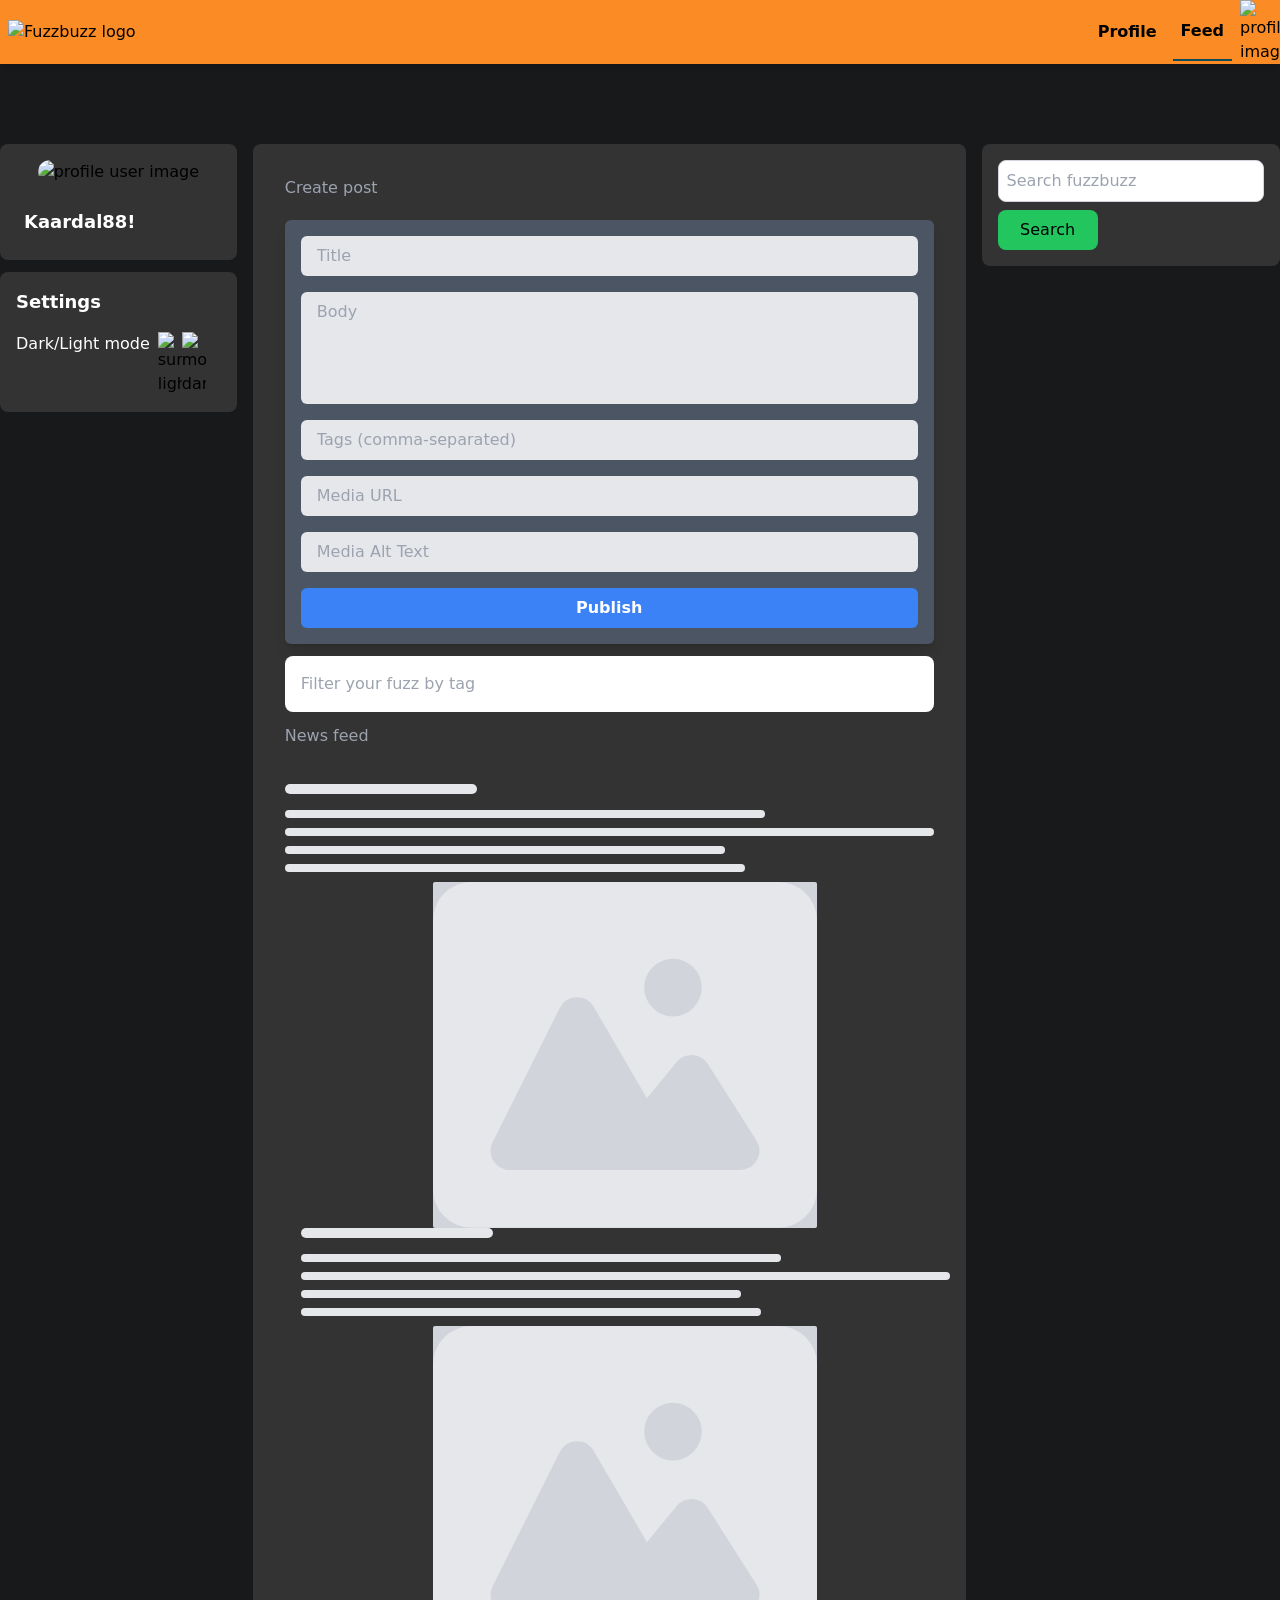
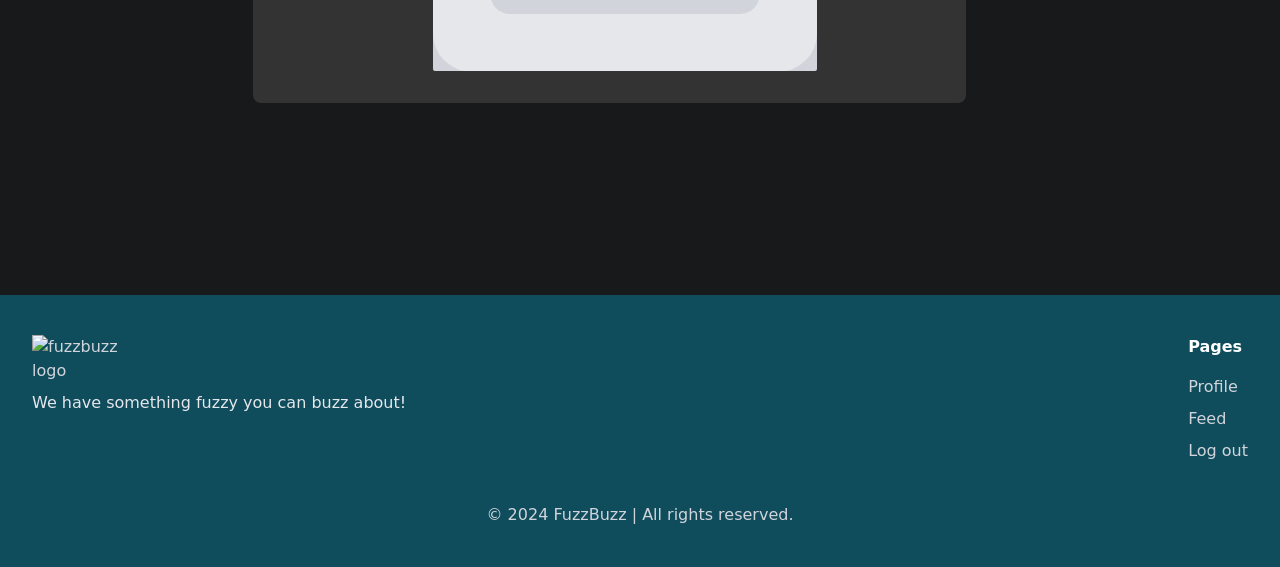
==== commit 44059c06: "merge with js2 work" ====
--- a/feed/index.html
+++ b/feed/index.html
@@ -1,309 +1,348 @@
 <!DOCTYPE html>
 <html lang="en">
-
-<head>
-  <meta charset="UTF-8">
-  <meta name="viewport" content="width=device-width, initial-scale=1.0">
-  <meta name="description"
-    content="Feed your buzz with some fuzz from your friends and more. Connect with new fuzzbuzzers and keep up to date with your personalized newsfeed">
-  <meta name="author" content="Kim-Andre Kårdal">
-  <meta property="og:title" content="Fuzzbuzz">
-  <meta property="og:description"
-    content="Fuzzbuzz let's you buzz about your friends fuzz. Connect with your friends and build a buzzy network with others. Reach new levels of fuzzing or buzzing.">
-  <meta property="og:image" content="/images/fb-favicon.png">
-  <meta property="og:url" content="https://fuzzbuzz.netlify.app/">
-  <meta property="og:type" content="website">
-  <title>Feed | FuzzBuzz</title>
-  <link rel="stylesheet" href="/css/output.css">
-  <link rel="icon" href="/images/fb-favicon.png">
-  <script src="/js/script.js" defer></script>
-  <script src="/js/darkMode.js" defer></script>
-  <script src="/js/uploadFiles.js" defer></script>
-  <script src="/js/confetti.js" defer></script>
-  <script src="https://cdn.jsdelivr.net/npm/canvas-confetti@1"></script>
-  <script src="/js/app.js" type="module"></script>
- 
-</head>
-
-<body class="bg-bgBody dark:bg-white 100vh">
-
-  <!-- Header -->
-  <header class="bg-customOrange dark:bg-indigo-300 dark:text-black shadow-md fixed w-full top-0 z-50">
-    <nav class="container mx-auto">
-      <div class="flex  justify-between">
-        <a href="/profile/index.html" class="flex items-center py-4 px-2">
-          <img src="/images/fuzzbuzz-logo.png" alt="Fuzzbuzz logo" class="w-36">
-        </a>
-        <div class="hidden md:flex items-center space-x-2">
-          <a href="/profile/index.html"
-            class="py-4 px-2 text-black font-semibold hover:text-blue-500 hover:underline transition duration-200">Profile</a>
-          <a href="/feed/index.html
-          '" class="py-4 px-2 text-black font-semibold border-b-2 border-customTeal">Feed</a>
-          <img src="/images/profileimg-some.png" alt="profile image" class="w-10">
-
-        </div>
-
-
-        <!--Mobile navbar-->
-        <div id="menu-btn" class="md:hidden pr-4 pt-4">
-          <img src="/images/icons8-menu-50.png" class="w-8" alt="mobile menu icon">
+  <head>
+    <meta charset="UTF-8" />
+    <meta name="viewport" content="width=device-width, initial-scale=1.0" />
+    <meta
+      name="description"
+      content="Feed your buzz with some fuzz from your friends and more. Connect with new fuzzbuzzers and keep up to date with your personalized newsfeed"
+    />
+    <meta name="author" content="Kim-Andre Kårdal" />
+    <meta property="og:title" content="Fuzzbuzz" />
+    <meta
+      property="og:description"
+      content="Fuzzbuzz let's you buzz about your friends fuzz. Connect with your friends and build a buzzy network with others. Reach new levels of fuzzing or buzzing."
+    />
+    <meta property="og:image" content="/images/fb-favicon.png" />
+    <meta property="og:url" content="https://fuzzbuzz.netlify.app/" />
+    <meta property="og:type" content="website" />
+    <title>Feed | FuzzBuzz</title>
+    <link rel="stylesheet" href="/css/output.css" />
+    <link rel="icon" href="/images/fb-favicon.png" />
+    <script src="/js/script.js" defer></script>
+    <script src="/js/darkMode.js" defer></script>
+    <script src="/js/uploadFiles.js" defer></script>
+    <script src="/js/confetti.js" defer></script>
+    <script src="https://cdn.jsdelivr.net/npm/canvas-confetti@1"></script>
+    <script src="/js/app.js" type="module"></script>
+  </head>
+
+  <body class="bg-bgBody dark:bg-white 100vh">
+    <!-- Header -->
+    <header
+      class="bg-customOrange dark:bg-indigo-300 dark:text-black shadow-md fixed w-full top-0 z-50"
+    >
+      <nav class="container mx-auto">
+        <div class="flex justify-between">
+          <a href="/profile/index.html" class="flex items-center py-4 px-2">
+            <img
+              src="/images/fuzzbuzz-logo.png"
+              alt="Fuzzbuzz logo"
+              class="w-36"
+            />
+          </a>
+          <div class="hidden md:flex items-center space-x-2">
+            <a
+              href="/profile/index.html"
+              class="py-4 px-2 text-black font-semibold hover:text-blue-500 hover:underline transition duration-200"
+              >Profile</a
+            >
+            <a
+              href="/feed/index.html
+          '"
+              class="py-4 px-2 text-black font-semibold border-b-2 border-customTeal"
+              >Feed</a
+            >
+            <img
+              src="/images/profileimg-some.png"
+              alt="profile image"
+              class="w-10"
+            />
+          </div>
+
+          <!--Mobile navbar-->
+          <div id="menu-btn" class="md:hidden pr-4 pt-4">
+            <img
+              src="/images/icons8-menu-50.png"
+              class="w-8"
+              alt="mobile menu icon"
+            />
+          </div>
+        </div>
+        <div
+          id="mobileNav"
+          class="container bg-bgBody dark:bg-indigo-200 py-10 text-white dark:text-black flex justify-center items-center mx-auto w-full hidden"
+        >
+          <ul
+            class="mx-auto justify-center items-center uppercase text-center gap-3"
+          >
+            <li class="p-2 mb-4 ring-offset-2 ring-2 focus:ring-2 rounded-md">
+              <a href="/profile.html">Profile</a>
+            </li>
+            <li
+              class="p-2 mb-4 ring-offset-2 ring-2 focus:ring-2 rounded-md ring-blue-400 text-gray-400 dark:text-black"
+            >
+              <a href="#">Feed</a>
+            </li>
+            <li
+              class="p-2 mb-4 ring-offset-2 ring-2 focus:ring-2 rounded-md ring-red-600"
+            >
+              <a href="/index.html">Log out</a>
+            </li>
+          </ul>
+        </div>
+      </nav>
+    </header>
+
+    <!-- Main container with flex layout -->
+    <div
+      id="feed-top"
+      class="container mx-auto flex flex-col md:flex-row justify-between space-y-4 md:space-y-0 md:space-x-4 mt-36"
+    >
+      <!-- Left sidebar section -->
+      <div class="w-full md:w-1/5">
+        <div
+          class="bg-customGray dark:bg-indigo-100 p-4 rounded-lg flex flex-col items-center space-y-4 h-auto mt-3 md:mt-0"
+        >
+          <a href="/profile/index.html">
+            <div class="rounded-full">
+              <img
+                src="/images/profileimg-some.png"
+                alt="profile user image"
+                class="rounded-full w-28 h-28 md:w-auto md:h-auto"
+              />
+            </div>
+          </a>
+          <div
+            class="text-white dark:text-black p-2 w-full text-left text-lg font-semibold"
+          >
+            <h1>Kaardal88!</h1>
+          </div>
+        </div>
+
+        <div
+          class="bg-customGray dark:bg-indigo-100 p-4 my-3 rounded-lg flex flex-col items-left space-y-4 h-auto"
+        >
+          <p class="text-white dark:text-black font-semibold text-lg">
+            Settings
+          </p>
+          <div class="w-full flex">
+            <p class="text-white dark:text-black pr-2">Dark/Light mode</p>
+            <button id="theme-toggle" class="w-6 flex items-center">
+              <img
+                id="sun"
+                src="/images/icons8-sun-50.png"
+                alt="sun lightmode"
+              />
+              <img
+                id="moon"
+                src="/images/icons8-moon-50.png"
+                alt="moon darkmode"
+              />
+            </button>
+          </div>
         </div>
       </div>
-      <div id="mobileNav"
-        class="container bg-bgBody dark:bg-indigo-200   py-10 text-white dark:text-black flex justify-center items-center mx-auto w-full hidden">
-        <ul class="mx-auto justify-center items-center uppercase text-center gap-3">
-          <li class="p-2 mb-4 ring-offset-2 ring-2 focus:ring-2 rounded-md"><a href="/profile.html">Profile</a></li>
-          <li class="p-2 mb-4 ring-offset-2 ring-2 focus:ring-2 rounded-md ring-blue-400 text-gray-400 dark:text-black">
-            <a href="#">Feed</a>
-          </li>
-          <li class="p-2 mb-4 ring-offset-2 ring-2 focus:ring-2 rounded-md ring-red-600"><a href="/index.html">Log
-              out</a></li>
-        </ul>
-      </div>
-
-    </nav>
-  </header>
-
-
-
-  <!-- Main container with flex layout -->
-  <div id="feed-top"
-    class="container mx-auto  flex flex-col md:flex-row justify-between space-y-4 md:space-y-0 md:space-x-4 mt-36">
-
-
-    <!-- Left sidebar section -->
-    <div class="w-full md:w-1/5">
+
+      <!-- Main Section -->
+      <main
+        class="w-full md:w-3/5 bg-customGray dark:bg-indigo-100 rounded-lg p-4 mt-24"
+      >
+        <section>
+          <!-- Section for small feed/follow suggestions -->
+          <div
+            class="bg-customGray dark:bg-indigo-100 rounded-lg flex flex-col justify-center p-4"
+          >
+            <div class="grid grid-cols-1 gap-3">
+              <!--Create your own post section-->
+              <h1 class="text-gray-400 dark:text-black mb-2">Create post</h1>
+              <div
+                class="container bg-gray-600 dark:bg-gray-100 p-4 w-full h-auto rounded-md flex items-center flex-col gap-6 shadow-lg"
+              >
+                <form id="postForm" class="w-full flex flex-col gap-4">
+                  <input
+                    type="text"
+                    name="title"
+                    placeholder="Title"
+                    required
+                    class="w-full px-4 py-2 text-gray-900 bg-gray-200 dark:bg-gray-200 dark:text-gray-200 rounded-md focus:outline-none focus:ring-2 focus:ring-blue-400"
+                  />
+                  <textarea
+                    name="body"
+                    placeholder="Body"
+                    class="w-full px-4 py-2 text-gray-900 bg-gray-200 dark:bg-gray-200 dark:text-gray-200 rounded-md focus:outline-none focus:ring-2 focus:ring-blue-400 resize-none"
+                    rows="4"
+                  ></textarea>
+                  <input
+                    type="text"
+                    name="tags"
+                    placeholder="Tags (comma-separated)"
+                    class="w-full px-4 py-2 text-gray-900 bg-gray-200 dark:bg-gray-200 dark:text-gray-200 rounded-md focus:outline-none focus:ring-2 focus:ring-blue-400"
+                  />
+                  <input
+                    type="url"
+                    name="mediaUrl"
+                    placeholder="Media URL"
+                    class="w-full px-4 py-2 text-gray-900 bg-gray-200 dark:bg-gray-200 dark:text-gray-200 rounded-md focus:outline-none focus:ring-2 focus:ring-blue-400"
+                  />
+                  <input
+                    type="text"
+                    name="mediaAlt"
+                    placeholder="Media Alt Text"
+                    class="w-full px-4 py-2 text-gray-900 bg-gray-200 dark:bg-gray-200 dark:text-gray-200 rounded-md focus:outline-none focus:ring-2 focus:ring-blue-400"
+                  />
+                  <button
+                    id="confettiButton"
+                    type="submit"
+                    class="w-full px-4 py-2 bg-blue-500 hover:bg-blue-600 text-white dark:bg-indigo-100 dark:text-black font-bold rounded-md focus:outline-none focus:ring-2 focus:ring-blue-400"
+                  >
+                    Publish
+                  </button>
+                </form>
+              </div>
+              <input
+                name="filter-input"
+                id="filter-input"
+                type="text"
+                placeholder="Filter your fuzz by tag"
+                class="bg-blue-400-200 p-4 rounded-lg"
+              />
+
+              <h2 class="text-gray-400 dark:text-black mb-2">News feed</h2>
+
+              <!--Display posts-->
+              <div id="content-container" class="flex flex-col space-y-4">
+                <div class="dark:bg-indigo-100" id="message"></div>
+                <div
+                  role="status"
+                  class="animate-pulse dark:bg-indigo-100 space-y-8 md:space-y-0 md:space-x-8 rtl:space-x-reverse md:flex md:items-center flex-col"
+                >
+                  <div class="w-full">
+                    <div class="h-2.5 bg-gray-200 rounded-full w-48 mb-4"></div>
+                    <div
+                      class="h-2 bg-gray-200 rounded-full max-w-[480px] mb-2.5"
+                    ></div>
+                    <div class="h-2 bg-gray-200 rounded-full mb-2.5"></div>
+                    <div
+                      class="h-2 bg-gray-200 rounded-full max-w-[440px] mb-2.5"
+                    ></div>
+                    <div
+                      class="h-2 bg-gray-200 rounded-full max-w-[460px] mb-2.5"
+                    ></div>
+                  </div>
+                  <div
+                    class="flex items-center justify-center w-full h-100 bg-gray-300 rounded-sm sm:w-96 mt-4"
+                  >
+                    <svg
+                      class="w-100 h-100 text-gray-200"
+                      aria-hidden="true"
+                      xmlns="http://www.w3.org/2000/svg"
+                      fill="currentColor"
+                      viewBox="0 0 20 18"
+                    >
+                      <path
+                        d="M18 0H2a2 2 0 0 0-2 2v14a2 2 0 0 0 2 2h16a2 2 0 0 0 2-2V2a2 2 0 0 0-2-2Zm-5.5 4a1.5 1.5 0 1 1 0 3 1.5 1.5 0 0 1 0-3Zm4.376 10.481A1 1 0 0 1 16 15H4a1 1 0 0 1-.895-1.447l3.5-7A1 1 0 0 1 7.468 6a.965.965 0 0 1 .9.5l2.775 4.757 1.546-1.887a1 1 0 0 1 1.618.1l2.541 4a1 1 0 0 1 .028 1.011Z"
+                      />
+                    </svg>
+                  </div>
+
+                  <div class="w-full">
+                    <div class="h-2.5 bg-gray-200 rounded-full w-48 mb-4"></div>
+                    <div
+                      class="h-2 bg-gray-200 rounded-full max-w-[480px] mb-2.5"
+                    ></div>
+                    <div class="h-2 bg-gray-200 rounded-full mb-2.5"></div>
+                    <div
+                      class="h-2 bg-gray-200 rounded-full max-w-[440px] mb-2.5"
+                    ></div>
+                    <div
+                      class="h-2 bg-gray-200 rounded-full max-w-[460px] mb-2.5"
+                    ></div>
+                  </div>
+                  <div
+                    class="flex items-center justify-center w-full h-100 bg-gray-300 rounded-sm sm:w-96 mt-4"
+                  >
+                    <svg
+                      class="w-100 h-100 text-gray-200"
+                      aria-hidden="true"
+                      xmlns="http://www.w3.org/2000/svg"
+                      fill="currentColor"
+                      viewBox="0 0 20 18"
+                    >
+                      <path
+                        d="M18 0H2a2 2 0 0 0-2 2v14a2 2 0 0 0 2 2h16a2 2 0 0 0 2-2V2a2 2 0 0 0-2-2Zm-5.5 4a1.5 1.5 0 1 1 0 3 1.5 1.5 0 0 1 0-3Zm4.376 10.481A1 1 0 0 1 16 15H4a1 1 0 0 1-.895-1.447l3.5-7A1 1 0 0 1 7.468 6a.965.965 0 0 1 .9.5l2.775 4.757 1.546-1.887a1 1 0 0 1 1.618.1l2.541 4a1 1 0 0 1 .028 1.011Z"
+                      />
+                    </svg>
+                  </div>
+                </div>
+              </div>
+
+              <!-- <div id="jokes-container"></div> -->
+            </div>
+          </div>
+        </section>
+      </main>
+
+      <!-- Searchbar -->
       <div
-        class="bg-customGray dark:bg-indigo-100 p-4 rounded-lg flex flex-col items-center space-y-4 h-auto mt-3 md:mt-0">
-        <a href="/profile.html">
-          <div class="rounded-full">
-            <img src="/images/profileimg-some.png" alt="profile user image"
-              class="rounded-full w-28 h-28 md:w-auto md:h-auto">
-          </div>
-        </a>
-        <div class="text-white dark:text-black p-2 w-full text-left text-lg font-semibold">
-          <h1>Kaardal88!</h1>
-          <p class="font-semibold">Followers: <span class="font-normal text-gray-300 dark:text-black">650 buzzers</span>
-          </p>
-        </div>
-      </div>
-
-      <div class="bg-customGray dark:bg-indigo-100 p-4 my-3 rounded-lg flex flex-col items-left space-y-4 h-auto">
-        <p class="text-white dark:text-black font-semibold text-lg">Filter your fuzz</p>
-        <div class="w-full flex">
-          <p class="text-white dark:text-black pr-2">Dark/Light mode</p>
-          <button id="theme-toggle" class="w-6 flex items-center">
-            <img id="sun" src="/images/icons8-sun-50.png" alt="sun lightmode">
-            <img id="moon" src="/images/icons8-moon-50.png" alt="moon darkmode">
+        class="bg-customGray dark:bg-indigo-100 p-4 rounded-lg flex flex-col sm:flex-row gap-4 order-first md:order-last sm:w-full sm:h-full md:w-1/4 md:h-1/5"
+      >
+        <form class="flex flex-wrap w-full gap-2">
+          <input
+            class="rounded-lg p-2 w-full focus:bg-blue-100 border border-gray-300 focus:outline-none focus:ring-2 focus:ring-blue-500 transition md:w-28 lg:w-full"
+            type="text"
+            id="search-input"
+            placeholder="Search fuzzbuzz"
+          />
+          <button
+            class="bg-green-500 hover:bg-green-700 hover:text-white p-2 rounded-lg min-w-[100px]"
+            type="button"
+            id="search-button"
+          >
+            Search
           </button>
-        </div>
-<!-- Insert Filter dropdown here -->
-
-<div class="flex flex-col gap-5  rounded-md p-3 h-fit">
-  <h2 class="text-white text-lg font-semibold dark:text-black">Filtering</h2>
-  <form id="filterPostsForm">
-    <fieldset class="flex flex-col gap-4">
-      <div class="flex flex-col">
-        <label for="filterQuery" class=" text-white font-light pb-2 dark:text-black">Filter posts</label>
-        <button id="myTag" class="text-black  bg-customOrange p-1  rounded-lg">Personal Tag</button>
-        
-        
-      </div>
-
-    </fieldset>
-  </form>
-</div>
+        </form>
+        <button
+          class="hidden bg-red-500 hover:bg-red-900 hover:text-white p-2 rounded-lg w-48 min-w-[100px]"
+          id="remove-search"
+        >
+          Reset search
+        </button>
       </div>
     </div>
 
-
-
-    <!-- Main Section -->
-    <main class="w-full md:w-3/5 bg-customGray dark:bg-indigo-100  rounded-lg p-4 mt-24">
-      
-      <section>
-        
-        <!-- Section for small feed/follow suggestions -->
-        <div class="bg-customGray dark:bg-indigo-100 rounded-lg flex flex-col justify-center p-4">
-          
-
-          <div class="grid grid-cols-1 gap-3">
-
-            <!--Create your own post section-->
-            <h1 class="text-gray-400 dark:text-black mb-2">Create post</h1>
-            <div
-            class="container bg-gray-600 dark:bg-gray-100 p-4 w-full  h-auto rounded-md flex items-center flex-col gap-6 shadow-lg">
-            <form id="postForm" class="w-full flex flex-col gap-4">
-              <input
-                type="text"
-                name="title"
-                placeholder="Title"
-                required
-                class="w-full px-4 py-2 text-gray-900 bg-gray-200 dark:bg-gray-800 dark:text-gray-200 rounded-md focus:outline-none focus:ring-2 focus:ring-blue-400"
-              />
-              <textarea
-                name="body"
-                placeholder="Body"
-                class="w-full px-4 py-2 text-gray-900 bg-gray-200 dark:bg-gray-800 dark:text-gray-200 rounded-md focus:outline-none focus:ring-2 focus:ring-blue-400 resize-none"
-                rows="4"
-              ></textarea>
-              <!-- <input
-                type="text"
-                name="tags"
-                placeholder="Tags (comma-separated)"
-                class="w-full px-4 py-2 text-gray-900 bg-gray-200 dark:bg-gray-800 dark:text-gray-200 rounded-md focus:outline-none focus:ring-2 focus:ring-blue-400"
-              /> -->
-              <input
-                type="url"
-                name="mediaUrl"
-                placeholder="Media URL"
-                class="w-full px-4 py-2 text-gray-900 bg-gray-200 dark:bg-gray-800 dark:text-gray-200 rounded-md focus:outline-none focus:ring-2 focus:ring-blue-400"
-              />
-              <input
-                type="text"
-                name="mediaAlt"
-                placeholder="Media Alt Text"
-                class="w-full px-4 py-2 text-gray-900 bg-gray-200 dark:bg-gray-800 dark:text-gray-200 rounded-md focus:outline-none focus:ring-2 focus:ring-blue-400"
-              />
-              <button
-                id="confettiButton"
-                type="submit"
-                class="w-full px-4 py-2 bg-blue-500 hover:bg-blue-600 text-white dark:bg-indigo-100 dark:text-black font-bold rounded-md focus:outline-none focus:ring-2 focus:ring-blue-400"
-              >
-                Publish
-              </button>
-            </form>
-          </div>
-          
-          
-
-
-          <h2 class="text-gray-400 dark:text-black mb-2">News feed</h2>
-          
-
-         <!--Display posts-->
-<div id="content-container" >
-  <div class="dark:bg-indigo-100" id="message"></div>
-  <div role="status" class="animate-pulse dark:bg-indigo-100 space-y-8 md:space-y-0 md:space-x-8 rtl:space-x-reverse md:flex md:items-center flex-col">
-    <div class="w-full">
-      <div class="h-2.5 bg-gray-200 rounded-full dark:bg-gray-700 w-48 mb-4"></div>
-      <div class="h-2 bg-gray-200 rounded-full dark:bg-gray-700 max-w-[480px] mb-2.5"></div>
-      <div class="h-2 bg-gray-200 rounded-full dark:bg-gray-700 mb-2.5"></div>
-      <div class="h-2 bg-gray-200 rounded-full dark:bg-gray-700 max-w-[440px] mb-2.5"></div>
-      <div class="h-2 bg-gray-200 rounded-full dark:bg-gray-700 max-w-[460px] mb-2.5"></div>
-      
-  </div>
-    <div class="flex items-center justify-center w-full h-100 bg-gray-300 rounded-sm sm:w-96 dark:bg-gray-700 mt-4">
-        <svg class="w-100 h-100 text-gray-200 dark:text-gray-600" aria-hidden="true" xmlns="http://www.w3.org/2000/svg" fill="currentColor" viewBox="0 0 20 18">
-            <path d="M18 0H2a2 2 0 0 0-2 2v14a2 2 0 0 0 2 2h16a2 2 0 0 0 2-2V2a2 2 0 0 0-2-2Zm-5.5 4a1.5 1.5 0 1 1 0 3 1.5 1.5 0 0 1 0-3Zm4.376 10.481A1 1 0 0 1 16 15H4a1 1 0 0 1-.895-1.447l3.5-7A1 1 0 0 1 7.468 6a.965.965 0 0 1 .9.5l2.775 4.757 1.546-1.887a1 1 0 0 1 1.618.1l2.541 4a1 1 0 0 1 .028 1.011Z"/>
-        </svg>
-    </div>
-
-    <div class="w-full">
-      <div class="h-2.5 bg-gray-200 rounded-full dark:bg-gray-700 w-48 mb-4"></div>
-      <div class="h-2 bg-gray-200 rounded-full dark:bg-gray-700 max-w-[480px] mb-2.5"></div>
-      <div class="h-2 bg-gray-200 rounded-full dark:bg-gray-700 mb-2.5"></div>
-      <div class="h-2 bg-gray-200 rounded-full dark:bg-gray-700 max-w-[440px] mb-2.5"></div>
-      <div class="h-2 bg-gray-200 rounded-full dark:bg-gray-700 max-w-[460px] mb-2.5"></div>
-      
-  </div>
-    <div class="flex items-center justify-center w-full h-100 bg-gray-300 rounded-sm sm:w-96 dark:bg-gray-700 mt-4">
-        <svg class="w-100 h-100 text-gray-200 dark:text-gray-600" aria-hidden="true" xmlns="http://www.w3.org/2000/svg" fill="currentColor" viewBox="0 0 20 18">
-            <path d="M18 0H2a2 2 0 0 0-2 2v14a2 2 0 0 0 2 2h16a2 2 0 0 0 2-2V2a2 2 0 0 0-2-2Zm-5.5 4a1.5 1.5 0 1 1 0 3 1.5 1.5 0 0 1 0-3Zm4.376 10.481A1 1 0 0 1 16 15H4a1 1 0 0 1-.895-1.447l3.5-7A1 1 0 0 1 7.468 6a.965.965 0 0 1 .9.5l2.775 4.757 1.546-1.887a1 1 0 0 1 1.618.1l2.541 4a1 1 0 0 1 .028 1.011Z"/>
-        </svg>
-    </div>
-    
-    
-  
-
-</div>
-
-
-
-  
-</div>
-
-  
-<!-- <div id="jokes-container"></div> -->
-
-
-            
-
-           
-
-            
-
-
-          </div>
-        </div>
-      </section>
-    </main>
-
-    <!-- Searchbar -->
-    <div class="bg-customGray dark:bg-indigo-100 p-4 rounded-lg flex flex-row order-first md:order-last sm:w-full sm:h-full md:w-1/4 md:h-1/5 ">
-      <form class="flex w-full  gap-4 ">
-        <input 
-          class="rounded-lg p-2 w-full focus:bg-blue-100 border border-gray-300 focus:outline-none focus:ring-2 focus:ring-blue-500 transition md:w-28 lg:w-full " 
-          type="text" 
-          id="search-input" 
-          placeholder="Search fuzzbuzz">
-        <button 
-          class="bg-customOrange p-2 rounded-lg "
-          type="submit" 
-          id="search-button">
-          Search
-        </button>
-      </form>
-    </div>
-
-   
-    
-    
-
-
-  </div>
-</body>
-
-
-
-<footer class="bg-customTeal text-gray-300 py-10 mt-48 bottom-0 w-full">
-  <div class="container mx-auto px-6 lg:px-8">
-
-    <div class="flex flex-col md:flex-row md:justify-between">
-      <div class="mb-6 md:mb-0">
-        <img src="/images/fuzzbuzz-logo.png" alt="fuzzbuzz logo" class="w-24">
-        <p class="mt-2 text-gray-200">
-          We have something fuzzy you can buzz about!
-        </p>
+    <footer class="bg-customTeal text-gray-300 py-10 mt-48 bottom-0 w-full">
+      <div class="container mx-auto px-6 lg:px-8">
+        <div class="flex flex-col md:flex-row md:justify-between">
+          <div class="mb-6 md:mb-0">
+            <img
+              src="/images/fuzzbuzz-logo.png"
+              alt="fuzzbuzz logo"
+              class="w-24"
+            />
+            <p class="mt-2 text-gray-200">
+              We have something fuzzy you can buzz about!
+            </p>
+          </div>
+
+          <div class="flex space-x-10">
+            <div>
+              <h2 class="font-semibold text-white">Pages</h2>
+              <ul class="mt-4 space-y-2">
+                <li>
+                  <a href="/profile.html" class="hover:text-white">Profile</a>
+                </li>
+                <li><a href="#feed-top" class="hover:text-white">Feed</a></li>
+                <li><a href="/" class="hover:text-white">Log out</a></li>
+              </ul>
+            </div>
+          </div>
+        </div>
+
+        <div class="mt-10 text-center text-gray-300">
+          <p>&copy; 2024 FuzzBuzz | All rights reserved.</p>
+        </div>
       </div>
-
-
-      <div class="flex space-x-10">
-        <div>
-          <h2 class="font-semibold text-white">Pages</h2>
-          <ul class="mt-4 space-y-2">
-            <li><a href="/profile.html" class="hover:text-white">Profile</a></li>
-            <li><a href="#feed-top" class="hover:text-white">Feed</a></li>
-            <li><a href="/" class="hover:text-white">Log out</a></li>
-
-          </ul>
-        </div>
-
-      </div>
-    </div>
-
-
-    <div class="mt-10 text-center text-gray-300">
-      <p>&copy; 2024 FuzzBuzz | All rights reserved.</p>
-    </div>
-  </div>
-</footer>
-
-
-
-
-
-
-</body>
-
-</html>+    </footer>
+  </body>
+</html>
--- a/css/output.css
+++ b/css/output.css
@@ -588,18 +588,6 @@
   }
 }
 
-.sr-only {
-  position: absolute;
-  width: 1px;
-  height: 1px;
-  padding: 0;
-  margin: -1px;
-  overflow: hidden;
-  clip: rect(0, 0, 0, 0);
-  white-space: nowrap;
-  border-width: 0;
-}
-
 .fixed {
   position: fixed;
 }
@@ -638,14 +626,6 @@
 
 .order-first {
   order: -9999;
-}
-
-.col-span-1 {
-  grid-column: span 1 / span 1;
-}
-
-.m-0 {
-  margin: 0px;
 }
 
 .mx-auto {
@@ -743,10 +723,6 @@
   height: 9rem;
 }
 
-.h-48 {
-  height: 12rem;
-}
-
 .h-auto {
   height: auto;
 }
@@ -780,10 +756,6 @@
   width: 91.666667%;
 }
 
-.w-2 {
-  width: 0.5rem;
-}
-
 .w-20 {
   width: 5rem;
 }
@@ -812,16 +784,17 @@
   width: 2rem;
 }
 
-.w-auto {
-  width: auto;
+.w-fit {
+  width: -moz-fit-content;
+  width: fit-content;
 }
 
 .w-full {
   width: 100%;
 }
 
-.max-w-\[360px\] {
-  max-width: 360px;
+.min-w-\[100px\] {
+  min-width: 100px;
 }
 
 .max-w-\[440px\] {
@@ -834,10 +807,6 @@
 
 .max-w-\[480px\] {
   max-width: 480px;
-}
-
-.max-w-lg {
-  max-width: 32rem;
 }
 
 .flex-grow {
@@ -884,14 +853,14 @@
   grid-template-columns: repeat(1, minmax(0, 1fr));
 }
 
-.flex-row {
-  flex-direction: row;
-}
-
 .flex-col {
   flex-direction: column;
 }
 
+.flex-wrap {
+  flex-wrap: wrap;
+}
+
 .items-center {
   align-items: center;
 }
@@ -904,16 +873,16 @@
   justify-content: space-between;
 }
 
+.gap-2 {
+  gap: 0.5rem;
+}
+
 .gap-3 {
   gap: 0.75rem;
 }
 
 .gap-4 {
   gap: 1rem;
-}
-
-.gap-5 {
-  gap: 1.25rem;
 }
 
 .gap-6 {
@@ -980,6 +949,10 @@
   border-width: 0px;
 }
 
+.border-b {
+  border-bottom-width: 1px;
+}
+
 .border-b-2 {
   border-bottom-width: 2px;
 }
@@ -1049,11 +1022,6 @@
   background-color: rgb(239 68 68 / var(--tw-bg-opacity));
 }
 
-.bg-white {
-  --tw-bg-opacity: 1;
-  background-color: rgb(255 255 255 / var(--tw-bg-opacity));
-}
-
 .object-cover {
   -o-object-fit: cover;
      object-fit: cover;
@@ -1067,10 +1035,6 @@
   padding: 0.5rem;
 }
 
-.p-3 {
-  padding: 0.75rem;
-}
-
 .p-4 {
   padding: 1rem;
 }
@@ -1129,10 +1093,6 @@
   padding-bottom: 1rem;
 }
 
-.pb-2 {
-  padding-bottom: 0.5rem;
-}
-
 .pl-2 {
   padding-left: 0.5rem;
 }
@@ -1206,10 +1166,6 @@
   font-weight: 500;
 }
 
-.font-normal {
-  font-weight: 400;
-}
-
 .font-semibold {
   font-weight: 600;
 }
@@ -1231,11 +1187,6 @@
   color: rgb(0 0 0 / var(--tw-text-opacity));
 }
 
-.text-gray-100 {
-  --tw-text-opacity: 1;
-  color: rgb(243 244 246 / var(--tw-text-opacity));
-}
-
 .text-gray-200 {
   --tw-text-opacity: 1;
   color: rgb(229 231 235 / var(--tw-text-opacity));
@@ -1264,6 +1215,10 @@
 .text-white {
   --tw-text-opacity: 1;
   color: rgb(255 255 255 / var(--tw-text-opacity));
+}
+
+.opacity-0 {
+  opacity: 0;
 }
 
 .opacity-30 {
@@ -1327,6 +1282,10 @@
 
 .ring-offset-2 {
   --tw-ring-offset-width: 2px;
+}
+
+.filter {
+  filter: var(--tw-blur) var(--tw-brightness) var(--tw-contrast) var(--tw-grayscale) var(--tw-hue-rotate) var(--tw-invert) var(--tw-saturate) var(--tw-sepia) var(--tw-drop-shadow);
 }
 
 .transition {
@@ -1337,12 +1296,14 @@
   transition-duration: 150ms;
 }
 
+.transition-opacity {
+  transition-property: opacity;
+  transition-timing-function: cubic-bezier(0.4, 0, 0.2, 1);
+  transition-duration: 150ms;
+}
+
 .duration-200 {
   transition-duration: 200ms;
-}
-
-.border-bottom-white {
-  border-bottom: 0.5px solid white;
 }
 
 .placeholder\:text-gray-400::-moz-placeholder {
@@ -1363,6 +1324,21 @@
 .hover\:bg-hoverTeal:hover {
   --tw-bg-opacity: 1;
   background-color: rgb(37 110 130 / var(--tw-bg-opacity));
+}
+
+.hover\:bg-red-900:hover {
+  --tw-bg-opacity: 1;
+  background-color: rgb(127 29 29 / var(--tw-bg-opacity));
+}
+
+.hover\:bg-green-900:hover {
+  --tw-bg-opacity: 1;
+  background-color: rgb(20 83 45 / var(--tw-bg-opacity));
+}
+
+.hover\:bg-green-700:hover {
+  --tw-bg-opacity: 1;
+  background-color: rgb(21 128 61 / var(--tw-bg-opacity));
 }
 
 .hover\:text-blue-500:hover {
@@ -1441,6 +1417,11 @@
   background-color: rgb(243 244 246 / var(--tw-bg-opacity));
 }
 
+.dark\:bg-gray-200:is(.dark *) {
+  --tw-bg-opacity: 1;
+  background-color: rgb(229 231 235 / var(--tw-bg-opacity));
+}
+
 .dark\:bg-gray-700:is(.dark *) {
   --tw-bg-opacity: 1;
   background-color: rgb(55 65 81 / var(--tw-bg-opacity));
@@ -1517,6 +1498,10 @@
     max-width: 24rem;
   }
 
+  .sm\:flex-row {
+    flex-direction: row;
+  }
+
   .sm\:text-sm\/6 {
     font-size: 0.875rem;
     line-height: 1.5rem;
@@ -1528,14 +1513,6 @@
     order: 9999;
   }
 
-  .md\:col-span-1 {
-    grid-column: span 1 / span 1;
-  }
-
-  .md\:col-span-3 {
-    grid-column: span 3 / span 3;
-  }
-
   .md\:mb-0 {
     margin-bottom: 0px;
   }
@@ -1572,6 +1549,10 @@
     width: 7rem;
   }
 
+  .md\:w-3\/4 {
+    width: 75%;
+  }
+
   .md\:w-3\/5 {
     width: 60%;
   }
@@ -1586,10 +1567,6 @@
 
   .md\:grid-cols-2 {
     grid-template-columns: repeat(2, minmax(0, 1fr));
-  }
-
-  .md\:grid-cols-3 {
-    grid-template-columns: repeat(3, minmax(0, 1fr));
   }
 
   .md\:flex-row {
@@ -1628,6 +1605,10 @@
     display: none;
   }
 
+  .lg\:w-10 {
+    width: 2.5rem;
+  }
+
   .lg\:w-3\/4 {
     width: 75%;
   }
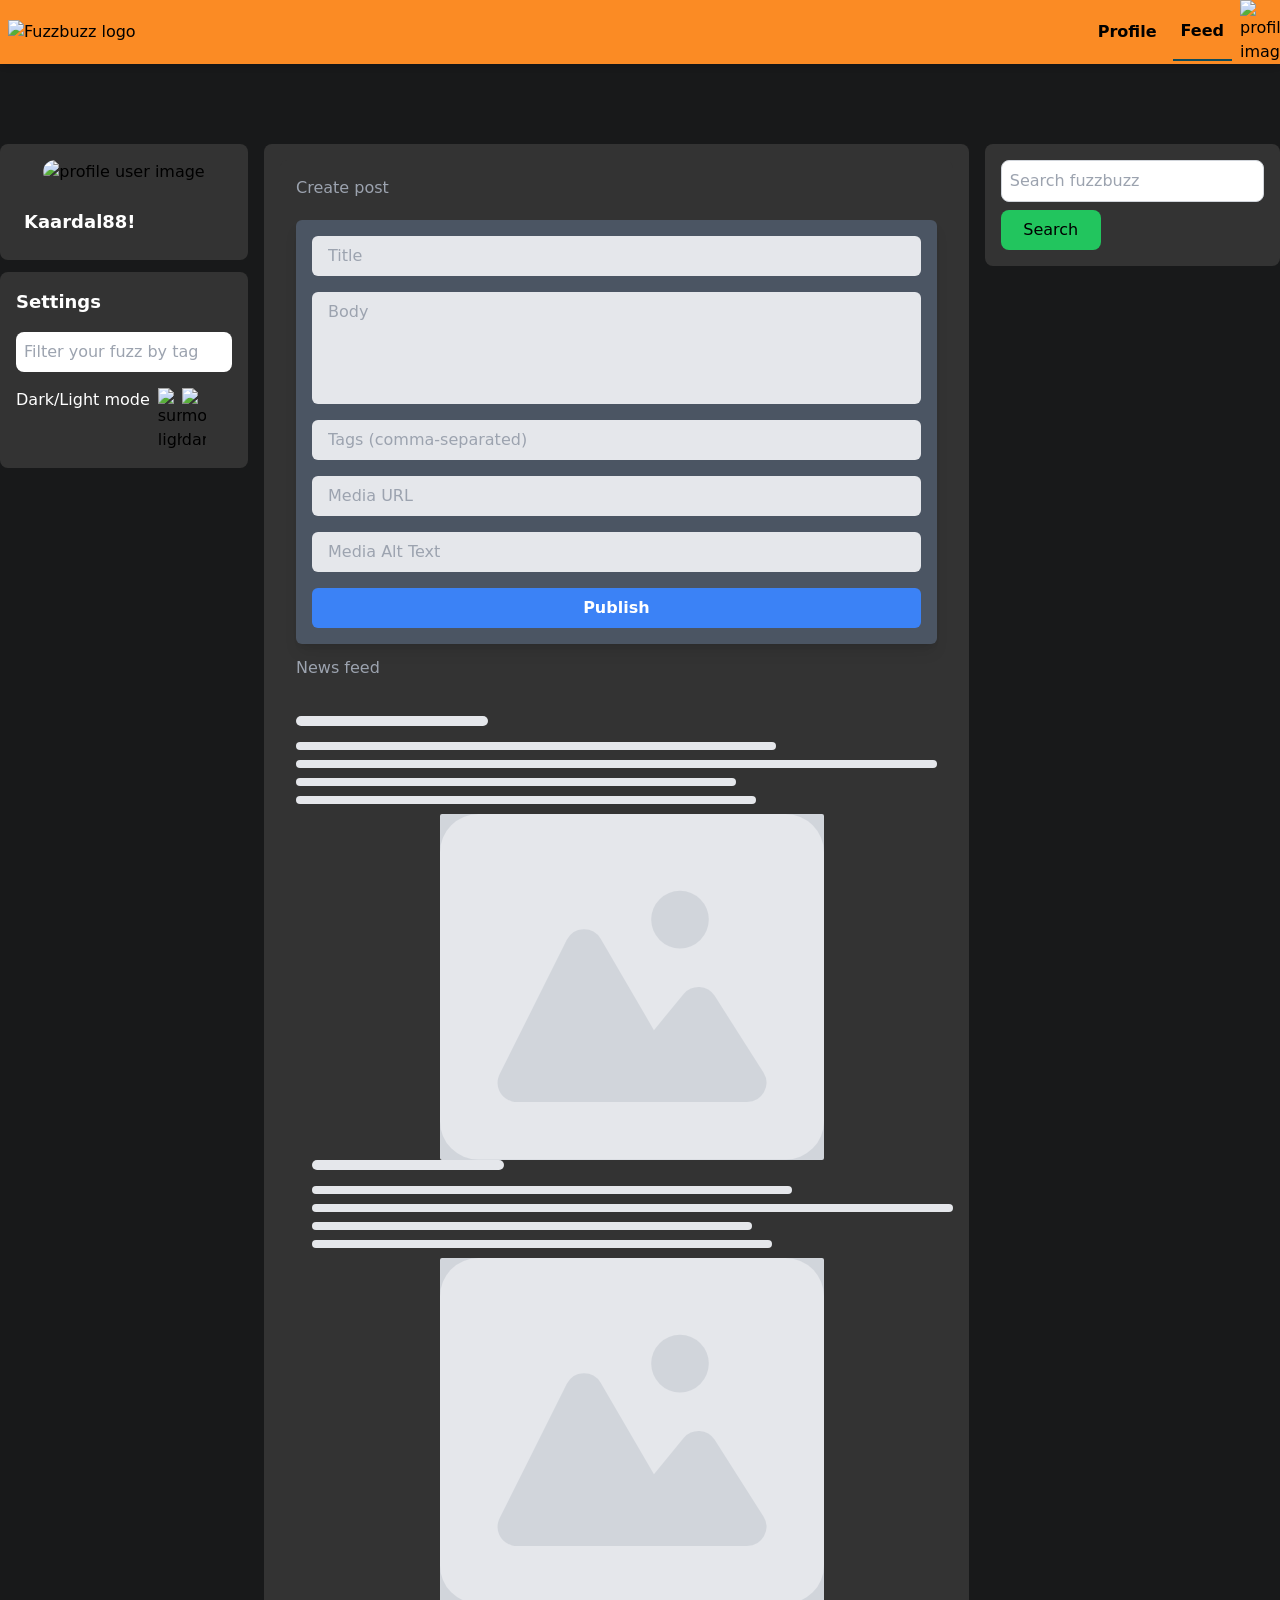
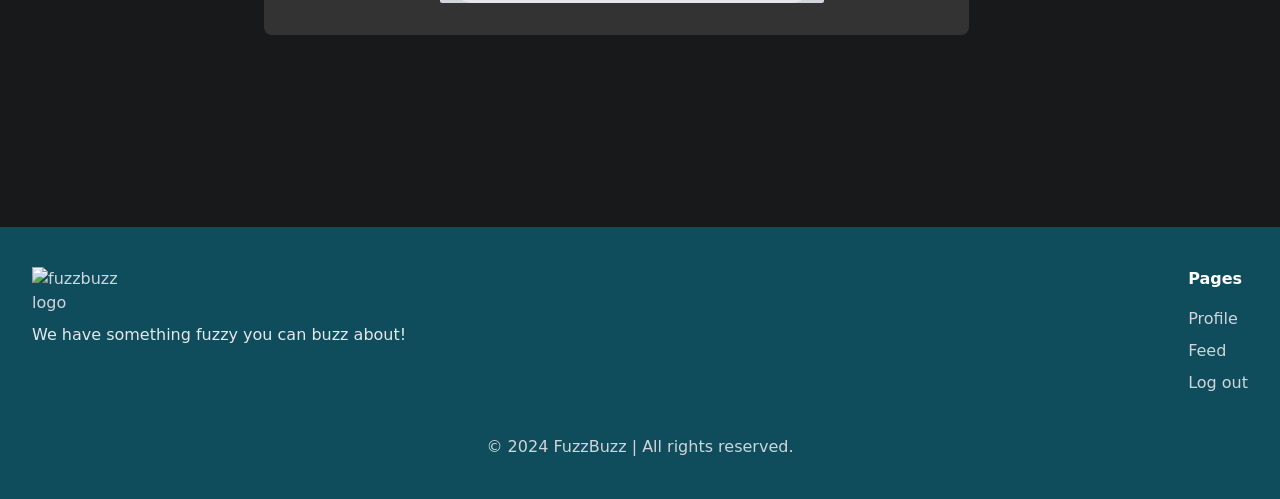
==== commit 2323e5d7: "final details: replaced filter input, added back btn on singlepost, added js to go back to your last" ====
--- a/feed/index.html
+++ b/feed/index.html
@@ -126,6 +126,13 @@
           <p class="text-white dark:text-black font-semibold text-lg">
             Settings
           </p>
+          <input
+            name="filter-input"
+            id="filter-input"
+            type="text"
+            placeholder="Filter your fuzz by tag"
+            class="bg-blue-400-200 p-2 rounded-lg"
+          />
           <div class="w-full flex">
             <p class="text-white dark:text-black pr-2">Dark/Light mode</p>
             <button id="theme-toggle" class="w-6 flex items-center">
@@ -200,13 +207,6 @@
                   </button>
                 </form>
               </div>
-              <input
-                name="filter-input"
-                id="filter-input"
-                type="text"
-                placeholder="Filter your fuzz by tag"
-                class="bg-blue-400-200 p-4 rounded-lg"
-              />
 
               <h2 class="text-gray-400 dark:text-black mb-2">News feed</h2>
 
@@ -276,8 +276,6 @@
                   </div>
                 </div>
               </div>
-
-              <!-- <div id="jokes-container"></div> -->
             </div>
           </div>
         </section>
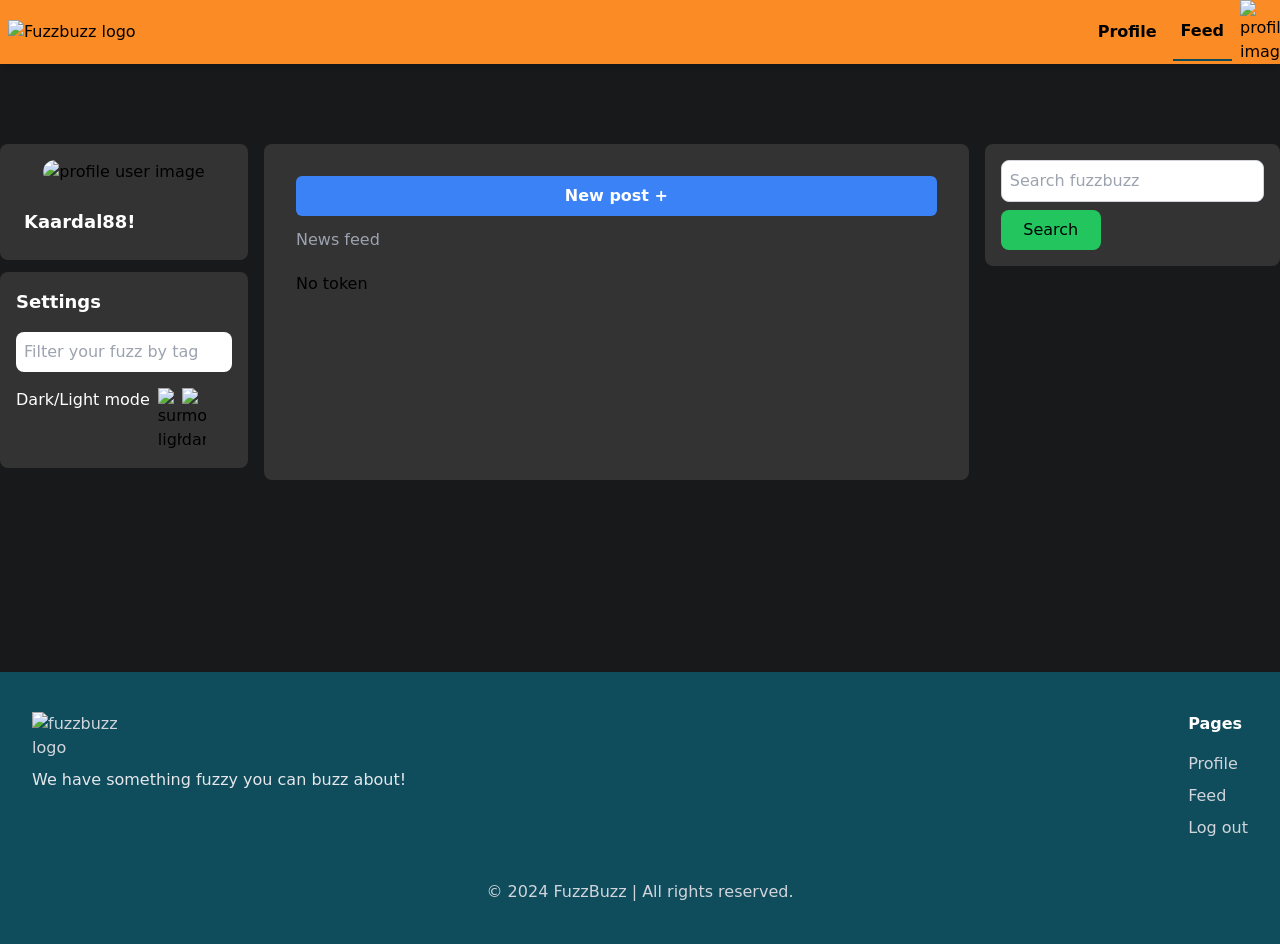
==== commit 440a1058: "fix: tags did not got sent with create new post handler, now it does. Search bar now reacts on keyDo" ====
--- a/feed/index.html
+++ b/feed/index.html
@@ -162,9 +162,16 @@
           >
             <div class="grid grid-cols-1 gap-3">
               <!--Create your own post section-->
-              <h1 class="text-gray-400 dark:text-black mb-2">Create post</h1>
+              <button
+                id="newPostButton"
+                type="button"
+                class="w-full px-4 py-2 bg-blue-500 hover:bg-blue-600 text-white dark:bg-indigo-100 dark:text-black font-bold rounded-md focus:outline-none focus:ring-2 focus:ring-blue-400"
+              >
+                New post +
+              </button>
               <div
-                class="container bg-gray-600 dark:bg-gray-100 p-4 w-full h-auto rounded-md flex items-center flex-col gap-6 shadow-lg"
+                id="postFormContainer"
+                class="hidden container bg-gray-600 dark:bg-gray-100 p-4 w-full h-auto rounded-md flex items-center flex-col gap-6 shadow-lg"
               >
                 <form id="postForm" class="w-full flex flex-col gap-4">
                   <input
@@ -198,6 +205,7 @@
                     placeholder="Media Alt Text"
                     class="w-full px-4 py-2 text-gray-900 bg-gray-200 dark:bg-gray-200 dark:text-gray-200 rounded-md focus:outline-none focus:ring-2 focus:ring-blue-400"
                   />
+                  <div id="postMessage"></div>
                   <button
                     id="confettiButton"
                     type="submit"
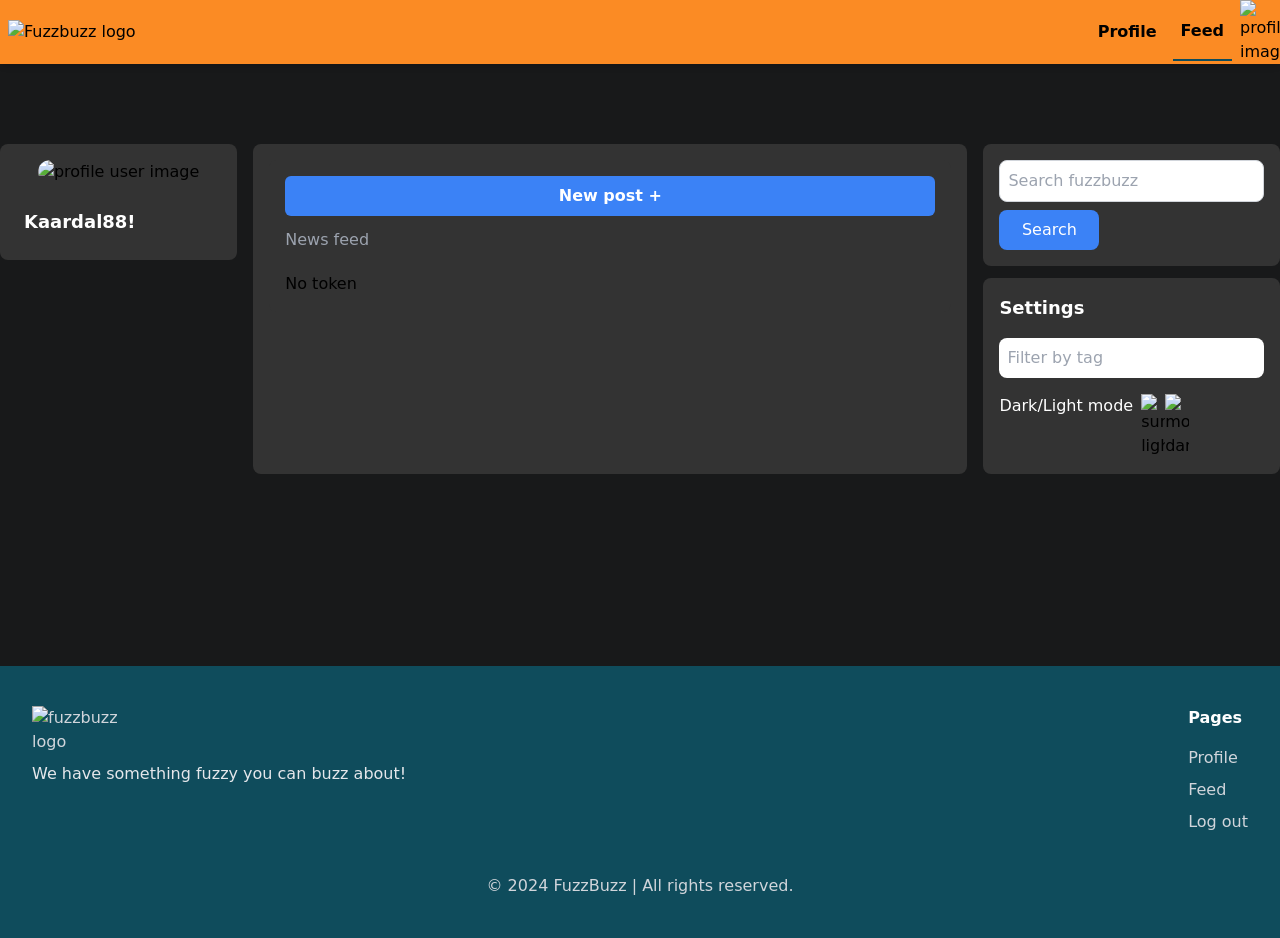
==== commit 1618c2bb: "fix: searchbar and filter by tag is now on the right side, under each other and are static. Post car" ====
--- a/feed/index.html
+++ b/feed/index.html
@@ -48,8 +48,7 @@
               >Profile</a
             >
             <a
-              href="/feed/index.html
-          '"
+              href="/feed/index.html"
               class="py-4 px-2 text-black font-semibold border-b-2 border-customTeal"
               >Feed</a
             >
@@ -77,7 +76,7 @@
             class="mx-auto justify-center items-center uppercase text-center gap-3"
           >
             <li class="p-2 mb-4 ring-offset-2 ring-2 focus:ring-2 rounded-md">
-              <a href="/profile.html">Profile</a>
+              <a href="/profile/index.html">Profile</a>
             </li>
             <li
               class="p-2 mb-4 ring-offset-2 ring-2 focus:ring-2 rounded-md ring-blue-400 text-gray-400 dark:text-black"
@@ -119,36 +118,6 @@
             <h1>Kaardal88!</h1>
           </div>
         </div>
-
-        <div
-          class="bg-customGray dark:bg-indigo-100 p-4 my-3 rounded-lg flex flex-col items-left space-y-4 h-auto"
-        >
-          <p class="text-white dark:text-black font-semibold text-lg">
-            Settings
-          </p>
-          <input
-            name="filter-input"
-            id="filter-input"
-            type="text"
-            placeholder="Filter your fuzz by tag"
-            class="bg-blue-400-200 p-2 rounded-lg"
-          />
-          <div class="w-full flex">
-            <p class="text-white dark:text-black pr-2">Dark/Light mode</p>
-            <button id="theme-toggle" class="w-6 flex items-center">
-              <img
-                id="sun"
-                src="/images/icons8-sun-50.png"
-                alt="sun lightmode"
-              />
-              <img
-                id="moon"
-                src="/images/icons8-moon-50.png"
-                alt="moon darkmode"
-              />
-            </button>
-          </div>
-        </div>
       </div>
 
       <!-- Main Section -->
@@ -165,7 +134,7 @@
               <button
                 id="newPostButton"
                 type="button"
-                class="w-full px-4 py-2 bg-blue-500 hover:bg-blue-600 text-white dark:bg-indigo-100 dark:text-black font-bold rounded-md focus:outline-none focus:ring-2 focus:ring-blue-400"
+                class="w-full px-4 py-2 bg-blue-500 hover:bg-blue-600 text-white font-bold rounded-md focus:outline-none focus:ring-2 focus:ring-blue-400"
               >
                 New post +
               </button>
@@ -289,31 +258,65 @@
         </section>
       </main>
 
-      <!-- Searchbar -->
       <div
-        class="bg-customGray dark:bg-indigo-100 p-4 rounded-lg flex flex-col sm:flex-row gap-4 order-first md:order-last sm:w-full sm:h-full md:w-1/4 md:h-1/5"
+        class="contents md:flex md:flex-col md:gap-3 md:sticky md:top-24 md:z-40 md:self-start md:order-last md:w-1/4"
       >
-        <form class="flex flex-wrap w-full gap-2">
+        <!-- Searchbar -->
+        <div
+          class="sticky top-24 z-40 md:static mb-3 md:mb-0 bg-customGray dark:bg-indigo-100 p-4 rounded-lg flex flex-col sm:flex-row gap-4 order-first md:order-none w-full"
+        >
+          <form class="flex flex-wrap w-full gap-2">
+            <input
+              class="rounded-lg p-2 w-full flex focus:bg-blue-100 border border-gray-300 focus:outline-none focus:ring-2 focus:ring-blue-500 transition  "
+              type="text"
+              id="search-input"
+              placeholder="Search fuzzbuzz"
+            />
+            <button
+              class="bg-blue-500 hover:bg-blue-600 text-white p-2 rounded-lg min-w-[100px]"
+              type="button"
+              id="search-button"
+            >
+              Search
+            </button>
+          </form>
+          <button
+            class="hidden relative hover:underline text-gray-400 hover:text-white p-2  "
+            id="remove-search"
+          >
+            Reset 
+          </button>
+        </div>
+
+        <div
+          class="bg-customGray dark:bg-indigo-100 p-4 mb-3 md:mb-0 rounded-lg order-first md:order-none flex flex-col items-left space-y-4 h-auto"
+        >
+          <p class="text-white dark:text-black font-semibold text-lg">
+            Settings
+          </p>
           <input
-            class="rounded-lg p-2 w-full focus:bg-blue-100 border border-gray-300 focus:outline-none focus:ring-2 focus:ring-blue-500 transition md:w-28 lg:w-full"
+            name="filter-input"
+            id="filter-input"
             type="text"
-            id="search-input"
-            placeholder="Search fuzzbuzz"
+            placeholder="Filter by tag"
+            class="bg-blue-400-200 p-2 rounded-lg"
           />
-          <button
-            class="bg-green-500 hover:bg-green-700 hover:text-white p-2 rounded-lg min-w-[100px]"
-            type="button"
-            id="search-button"
-          >
-            Search
-          </button>
-        </form>
-        <button
-          class="hidden bg-red-500 hover:bg-red-900 hover:text-white p-2 rounded-lg w-48 min-w-[100px]"
-          id="remove-search"
-        >
-          Reset search
-        </button>
+          <div class="w-full flex">
+            <p class="text-white dark:text-black pr-2">Dark/Light mode</p>
+            <button id="theme-toggle" class="w-6 flex items-center">
+              <img
+                id="sun"
+                src="/images/icons8-sun-50.png"
+                alt="sun lightmode"
+              />
+              <img
+                id="moon"
+                src="/images/icons8-moon-50.png"
+                alt="moon darkmode"
+              />
+            </button>
+          </div>
+        </div>
       </div>
     </div>
 
@@ -336,7 +339,7 @@
               <h2 class="font-semibold text-white">Pages</h2>
               <ul class="mt-4 space-y-2">
                 <li>
-                  <a href="/profile.html" class="hover:text-white">Profile</a>
+                  <a href="/profile/index.html" class="hover:text-white">Profile</a>
                 </li>
                 <li><a href="#feed-top" class="hover:text-white">Feed</a></li>
                 <li><a href="/" class="hover:text-white">Log out</a></li>
--- a/css/output.css
+++ b/css/output.css
@@ -600,6 +600,10 @@
   position: relative;
 }
 
+.sticky {
+  position: sticky;
+}
+
 .inset-0 {
   inset: 0px;
 }
@@ -614,6 +618,10 @@
 
 .top-0 {
   top: 0px;
+}
+
+.top-24 {
+  top: 6rem;
 }
 
 .z-40 {
@@ -638,11 +646,6 @@
   margin-bottom: 0px;
 }
 
-.my-3 {
-  margin-top: 0.75rem;
-  margin-bottom: 0.75rem;
-}
-
 .mb-2 {
   margin-bottom: 0.5rem;
 }
@@ -651,6 +654,10 @@
   margin-bottom: 0.625rem;
 }
 
+.mb-3 {
+  margin-bottom: 0.75rem;
+}
+
 .mb-4 {
   margin-bottom: 1rem;
 }
@@ -701,6 +708,10 @@
 
 .grid {
   display: grid;
+}
+
+.contents {
+  display: contents;
 }
 
 .hidden {
@@ -925,6 +936,10 @@
   margin-bottom: calc(2rem * var(--tw-space-y-reverse));
 }
 
+.break-words {
+  overflow-wrap: break-word;
+}
+
 .rounded-full {
   border-radius: 9999px;
 }
@@ -1012,25 +1027,11 @@
   background-color: rgb(75 85 99 / var(--tw-bg-opacity));
 }
 
-.bg-green-500 {
-  --tw-bg-opacity: 1;
-  background-color: rgb(34 197 94 / var(--tw-bg-opacity));
-}
-
-.bg-red-500 {
-  --tw-bg-opacity: 1;
-  background-color: rgb(239 68 68 / var(--tw-bg-opacity));
-}
-
 .object-cover {
   -o-object-fit: cover;
      object-fit: cover;
 }
 
-.p-1 {
-  padding: 0.25rem;
-}
-
 .p-2 {
   padding: 0.5rem;
 }
@@ -1105,10 +1106,6 @@
   padding-right: 1rem;
 }
 
-.pt-2 {
-  padding-top: 0.5rem;
-}
-
 .pt-20 {
   padding-top: 5rem;
 }
@@ -1154,6 +1151,11 @@
   line-height: 1.5rem;
 }
 
+.text-xs {
+  font-size: 0.75rem;
+  line-height: 1rem;
+}
+
 .font-bold {
   font-weight: 700;
 }
@@ -1202,6 +1204,11 @@
   color: rgb(156 163 175 / var(--tw-text-opacity));
 }
 
+.text-gray-500 {
+  --tw-text-opacity: 1;
+  color: rgb(107 114 128 / var(--tw-text-opacity));
+}
+
 .text-gray-900 {
   --tw-text-opacity: 1;
   color: rgb(17 24 39 / var(--tw-text-opacity));
@@ -1215,10 +1222,6 @@
 .text-white {
   --tw-text-opacity: 1;
   color: rgb(255 255 255 / var(--tw-text-opacity));
-}
-
-.opacity-0 {
-  opacity: 0;
 }
 
 .opacity-30 {
@@ -1273,6 +1276,11 @@
 .ring-gray-300 {
   --tw-ring-opacity: 1;
   --tw-ring-color: rgb(209 213 219 / var(--tw-ring-opacity));
+}
+
+.ring-gray-400 {
+  --tw-ring-opacity: 1;
+  --tw-ring-color: rgb(156 163 175 / var(--tw-ring-opacity));
 }
 
 .ring-red-600 {
@@ -1296,12 +1304,6 @@
   transition-duration: 150ms;
 }
 
-.transition-opacity {
-  transition-property: opacity;
-  transition-timing-function: cubic-bezier(0.4, 0, 0.2, 1);
-  transition-duration: 150ms;
-}
-
 .duration-200 {
   transition-duration: 200ms;
 }
@@ -1321,24 +1323,14 @@
   background-color: rgb(37 99 235 / var(--tw-bg-opacity));
 }
 
+.hover\:bg-blue-800:hover {
+  --tw-bg-opacity: 1;
+  background-color: rgb(30 64 175 / var(--tw-bg-opacity));
+}
+
 .hover\:bg-hoverTeal:hover {
   --tw-bg-opacity: 1;
   background-color: rgb(37 110 130 / var(--tw-bg-opacity));
-}
-
-.hover\:bg-red-900:hover {
-  --tw-bg-opacity: 1;
-  background-color: rgb(127 29 29 / var(--tw-bg-opacity));
-}
-
-.hover\:bg-green-900:hover {
-  --tw-bg-opacity: 1;
-  background-color: rgb(20 83 45 / var(--tw-bg-opacity));
-}
-
-.hover\:bg-green-700:hover {
-  --tw-bg-opacity: 1;
-  background-color: rgb(21 128 61 / var(--tw-bg-opacity));
 }
 
 .hover\:text-blue-500:hover {
@@ -1359,6 +1351,11 @@
 .hover\:underline:hover {
   -webkit-text-decoration-line: underline;
           text-decoration-line: underline;
+}
+
+.hover\:ring-white:hover {
+  --tw-ring-opacity: 1;
+  --tw-ring-color: rgb(255 255 255 / var(--tw-ring-opacity));
 }
 
 .focus\:bg-blue-100:focus {
@@ -1462,6 +1459,11 @@
   color: rgb(229 231 235 / var(--tw-text-opacity));
 }
 
+.dark\:text-gray-500:is(.dark *) {
+  --tw-text-opacity: 1;
+  color: rgb(107 114 128 / var(--tw-text-opacity));
+}
+
 .dark\:text-gray-600:is(.dark *) {
   --tw-text-opacity: 1;
   color: rgb(75 85 99 / var(--tw-text-opacity));
@@ -1470,6 +1472,16 @@
 .dark\:text-gray-700:is(.dark *) {
   --tw-text-opacity: 1;
   color: rgb(55 65 81 / var(--tw-text-opacity));
+}
+
+.dark\:hover\:text-black:hover:is(.dark *) {
+  --tw-text-opacity: 1;
+  color: rgb(0 0 0 / var(--tw-text-opacity));
+}
+
+.dark\:hover\:ring-black:hover:is(.dark *) {
+  --tw-ring-opacity: 1;
+  --tw-ring-color: rgb(0 0 0 / var(--tw-ring-opacity));
 }
 
 @media (min-width: 640px) {
@@ -1478,10 +1490,6 @@
     margin-right: auto;
   }
 
-  .sm\:h-full {
-    height: 100%;
-  }
-
   .sm\:w-44 {
     width: 11rem;
   }
@@ -1509,10 +1517,30 @@
 }
 
 @media (min-width: 768px) {
+  .md\:static {
+    position: static;
+  }
+
+  .md\:sticky {
+    position: sticky;
+  }
+
+  .md\:top-24 {
+    top: 6rem;
+  }
+
+  .md\:z-40 {
+    z-index: 40;
+  }
+
   .md\:order-last {
     order: 9999;
   }
 
+  .md\:order-none {
+    order: 0;
+  }
+
   .md\:mb-0 {
     margin-bottom: 0px;
   }
@@ -1529,10 +1557,6 @@
     display: none;
   }
 
-  .md\:h-1\/5 {
-    height: 20%;
-  }
-
   .md\:h-auto {
     height: auto;
   }
@@ -1545,10 +1569,6 @@
     width: 20%;
   }
 
-  .md\:w-28 {
-    width: 7rem;
-  }
-
   .md\:w-3\/4 {
     width: 75%;
   }
@@ -1573,12 +1593,20 @@
     flex-direction: row;
   }
 
+  .md\:flex-col {
+    flex-direction: column;
+  }
+
   .md\:items-center {
     align-items: center;
   }
 
   .md\:justify-between {
     justify-content: space-between;
+  }
+
+  .md\:gap-3 {
+    gap: 0.75rem;
   }
 
   .md\:space-x-4 > :not([hidden]) ~ :not([hidden]) {
@@ -1598,6 +1626,10 @@
     margin-top: calc(0px * calc(1 - var(--tw-space-y-reverse)));
     margin-bottom: calc(0px * var(--tw-space-y-reverse));
   }
+
+  .md\:self-start {
+    align-self: flex-start;
+  }
 }
 
 @media (min-width: 1024px) {
@@ -1605,20 +1637,12 @@
     display: none;
   }
 
-  .lg\:w-10 {
-    width: 2.5rem;
-  }
-
   .lg\:w-3\/4 {
     width: 75%;
   }
 
   .lg\:w-64 {
     width: 16rem;
-  }
-
-  .lg\:w-full {
-    width: 100%;
   }
 
   .lg\:px-8 {
